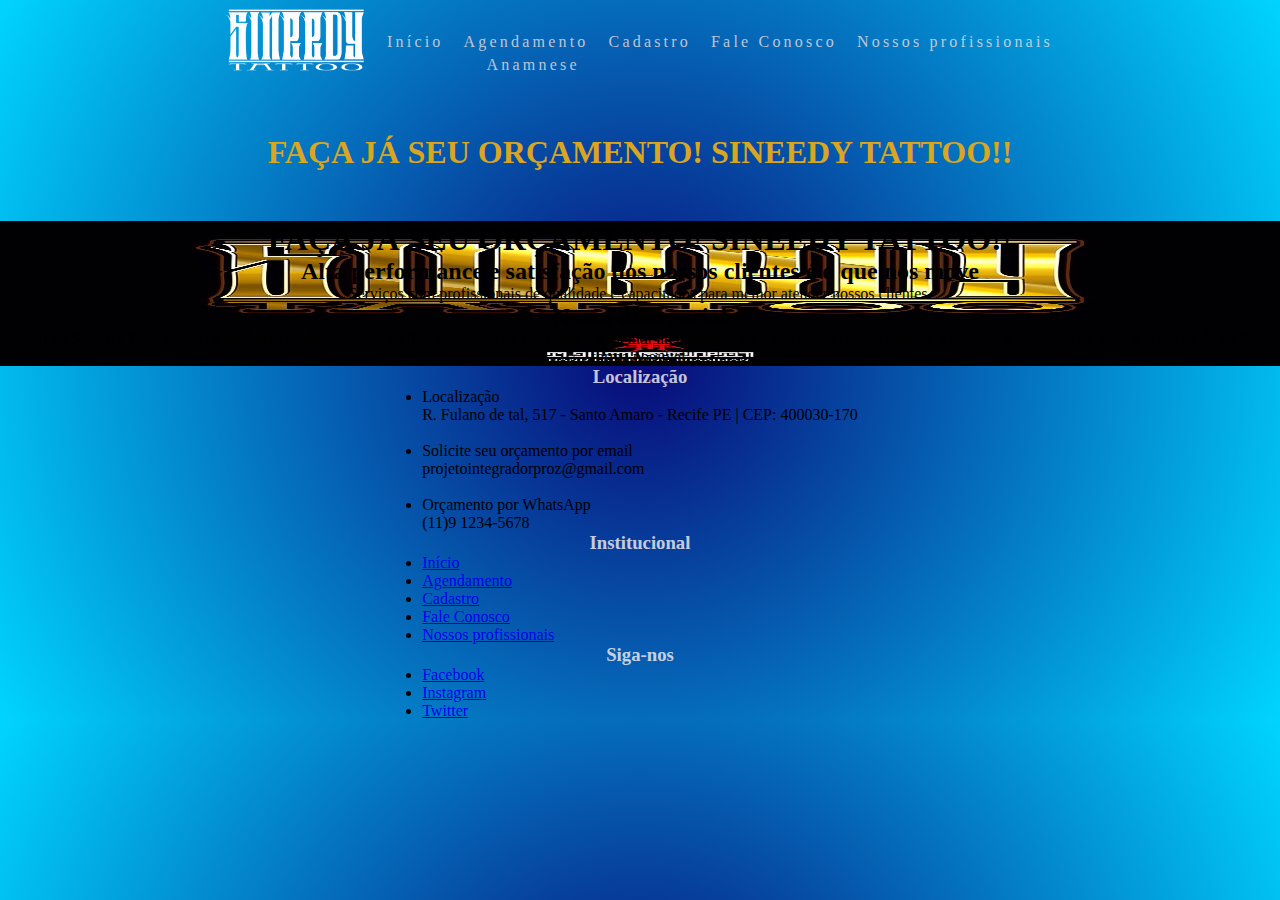
==== index.html @ 7b0a309c "Atualização do css e html" ====
<!DOCTYPE html>
<html lang="pt-br">

<head>
    <meta charset="UTF-8">
    <meta name="viewport" content="width=device-width, initial-scale=1.0">
    <link rel="stylesheet" type="text/css" href="style.css" media="screen" />
    <title>Sineedy Tattoo</title>
</head>

<body class="background">
    <header>
        
        <nav>
            <ul class="ul">
                    <a href="./index.html">
                    <img id="logo" class="logo" src="./img/logo_proz.png" width="160" height="80"/></a>
                   
                    <li class="li"><a href="./index.html">Início</a></li>

             <li class="li"><a href="./agenda.html">Agendamento</a>
                 <ul>
                    <li class="submenu"><a href="./anm.html">Anamnese</a></li>
                 </ul>
             </li>
                <li class="li"><a href="./cadastro.html">Cadastro</a></li>
                <li class="li"><a href="./faleconosco.html">Fale Conosco</a></li>
                <li class="li"><a href="./profissional.html">Nossos profissionais</a></li>
            </ul>
        </nav>
    </header>

    <div class="">
        <h1 class="h1">FAÇA JÁ SEU ORÇAMENTO! SINEEDY TATTOO!!</h1>
    </div>

    <main class="main">

        <div class="div1index">
            <h1 class="orcamentoindex">FAÇA JÁ SEU ORÇAMENTO! SINEEDY TATTOO!!</h1>
        </div>

        <section class="sectionindex">
            <h2 class="performanceindex">Alta performance e satisfação dos nossos clientes é o que nos move</h2>
            <p class="servicosindex">
                Serviços com profissionais de qualidade e capacitados para melhor atender nossos clientes.
            </p>
        </section>

        <div class="div2index">
            <h2 class="diferencialindex">Nosso diferencial</h2>
            <p class="sineedyindex">
                Aqui no Sineedy Tatto temos os melhores profissionais, a melhor qualidade de materiais e o melhor
                atendimento para
                que nosso cliente sinta-se a vontade e aproveite os nossos serviços da melhor forma possível.
            </p>
        </div>

    </main>


    <footer>
        <div>
            <h3>Localização</h3>
            <nav>
                <ul>
                    <li>
                        <span>Localização<br>
                            R. Fulano de tal, 517 - Santo Amaro - Recife PE | CEP: 400030-170</span><br><br>
                    </li>
                    <li>
                        <span>Solicite seu orçamento por email<br>
                            projetointegradorproz@gmail.com</span><br><br>
                    </li>
                    <li>
                        <span>Orçamento por WhatsApp<br>
                            (11)9 1234-5678</span>
                    </li>
                </ul>
            </nav>
        </div>

        <div>
            <h3>Institucional</h3>
            <nav>
                <ul>
                    <li><a href="#">Início</a></li>
                    <li><a href="./agenda.html">Agendamento</a></li>
                    <li><a href="./cadastro.html">Cadastro</a></li>
                    <li><a href="./faleconosco.html">Fale Conosco</a></li>
                    <li><a href="./profissional.html">Nossos profissionais</a></li>
                </ul>
            </nav>
        </div>

        <div>
            <h3>Siga-nos</h3>
            <ul>
                <li><a href="#">Facebook</a></li>
                <li><a href="#">Instagram</a></li>
                <li><a href="#">Twitter</a></li>
            </ul>
        </div>
    </footer>
</body>
---- style.css ----
*{

    padding: 0px;
    margin: 0px;

}

.background {
    background: radial-gradient(circle, rgba(9,9,121,1) 0%, rgba(0,212,255,1) 100%);  


            
            }

.subtitulo{

    font-size: 20px;

}

#bannertattoo{

    background-image: url(../img/img_tattoo/213058366_4079678398781483_4524124780832309356_n.jpg);
    background-position: center;
    background-size: cover;
    
}

#bannerpiercing{

    background-image: url(../img/img_piercing/153620643_3687572674658726_4319372275958919659_n.jpg);
    background-position: center;
    background-size: cover;
}

#bannerevento{

    background-image: url(../img/eventos/82603116_2626723000743704_4620666674784239616_n.jpg);
    background-position: center;
    background-size: cover;
}

header a {
    text-decoration: none;
    letter-spacing: 0.2em;
    color: rgba(226, 220, 220, 0.836);
    font-family: Georgia, 'Times New Roman', Times, serif;
    font-size: 1em;
}

.ul {   
        
        display: flex;
        text-decoration: none;
        align-items: center;
        font-family: Georgia, 'Times New Roman', Times, serif;
        border-radius: 1em;
    }
    
.li {
        display: flex;
        margin-top: auto;
        margin: 10px;
        position: relative;
    }


.li a:hover {
    color: rgb(25, 21, 228);
}


.submenu {
        display: flex;
        margin-top: auto;
        margin: 15px;
        position: absolute;
        left: 0;
        align-items: center;
        padding: 0.5em;
} 

#span1{

    
        background: url(../img/img_tattoo/tattoo.JPG);
        -webkit-background-clip: text;
        background-clip: text;
        color: transparent;
        text-align: center;
        font-size: 50px;
        font-family: 'cinetype';

 
    }


.sec { 


        display: flex;
        text-align: center;
        align-items: center;

        }

.main{

    background-image: url(../img/IMG_4373.JPG);
    background-repeat: no-repeat;
    background-color: aliceblue;
    background-size: 100% 100%;
    
    text-align: center;

    width: 100%;
    height: 100%;
    
    flex-wrap: wrap;
    
    
    

}

body{

    background-color: black;
    display: flex;
    justify-content: center;
    flex-wrap: wrap;

}

.banners   {

    text-align: center;
    align-items: center;
    
    display: flex;
    flex-wrap: wrap;
    justify-content: center;
    
    background-color: green;
    margin: 10px;
    flex: 1 1 100px;
    max-width:  400px;
    max-height: 400px;
    padding: 30px;
    min-height: 360px;
    min-width: none;

    border-radius: 100%;
    border-color: red;
    border-style: groove;
    border-width: 1px;
    
        }

.subtitulo{

    color: rgb(204, 99, 33);
    text-align: center;


}




section{

    flex-wrap: wrap;

}
        
.footer {     
            color: antiquewhite;
            display: flex;
            width: 100%;
            

        }

.lifooter {
            display: flex;
            position: relative;
            padding: 1px;
            margin: 1px;
    }

h3 {
        text-align: center;
        color: rgba(240, 236, 236, 0.836);
        font-family: Georgia, 'Times New Roman', Times, serif;
        font-size: em;   
        text-align: center; 
   }

.spanfooter {
            display: flex;
            position: relative;
            margin-top: auto;
            padding: 1px;
            margin: 1px;
            color: rgba(253, 253, 253, 0.836);
            align-items: center;
            font-family: Georgia, 'Times New Roman', Times, serif;
}

.label{

    color: yellow;

}
#declaracao{


    background: radial-gradient(circle, rgba(9,9,121,50%) 70%, rgba(0,212,255,1) 100%);  
    text-align: center;
    min-width: 360px;
    margin: auto;
    margin-top: 50px;
    font-size: 20px;
    line-height: 30px;
    max-width: 400px;
    color: yellow;
    border-radius: 20px 0px 20px 0px;


}

.anm {

    
    flex-wrap: wrap;
    display: flex;
 
}

.anmcheck {

    background: radial-gradient(circle, rgba(9,9,121,50%) 50%, rgba(0,212,255,1) 100%);  
    text-align: center;
    min-width: 360px;
    margin: auto;
    font-size: 20px;
    line-height: 30px;
    border-radius: 20px 0px 20px 0px;

}

.h1{

    color: goldenrod;
    padding: 50px;

}

.botao {

    color: black;
    
}

.checkboxloguin {

    margin-left: 5px;

}

.nivel{


    
    text-align: center;
    
    
    margin-top: 50px;
    
    font-size: 20px;
    line-height: 30px;
    display: flex;
    flex-wrap: wrap;

}

.btn    {


    display: flex;
    flex-wrap: wrap;

    align-items: center;
    
    margin: auto;
    width: 150px;
    height: 50px;
    font-size: 15px;

    border-width: 5px;
    border-color: black;
    border-style: groove;
    border-radius: 40px;
    background: radial-gradient(circle, rgba(9,9,121,1) 50%, rgba(0,212,255,1) 100%);

}

#mainlogin{

    display: flex;
    flex-direction: row-reverse;

}

#mainrecuperacao{

    background-image: url(/img/IMG_4373.JPG);
    background-repeat: no-repeat;
    background-color: aliceblue;
    background-size: 100% 100%;
    
    text-align: center;
    align-items: center;
    
    display: flex;
    flex-wrap: wrap;
    justify-content: center;
  

}

#formrecuperacao{

    width: 360px;
    

    border-radius: 20px;
    
    margin: 20px;

    background-color: antiquewhite;

}

#formloguin {

    width: 360px;
    height: 600px;

    display: flex;
    flex-direction: column;
           
    margin: 20px;
    border-radius: 20px;

    background: radial-gradient(circle, rgba(9,9,121,50%) 50%, rgba(0,212,255,1) 100%);

    color: yellow;

}

.redirecionamento {

    font-family: none;
    text-decoration: none;
    color: yellow;
    margin: 10px;

}

.pass {

    margin: 0px;
    margin-top: 50px;
    flex-direction: column;
    
    

}

.btn2 {

   margin: 10px; 

}



#botaoentrar {


    font: bold;
    box-shadow: rgb(210, 167, 171) 8px 8px 8px;
    margin: 10px;
    padding: 8px 30px;
    border-radius: 10px;


}

.nivel .btn .cor {

    color: black;

}

.txtbanner {

    background-color: blue;

}

#titulologin{

    padding-top: 50px;

}

.geral {

    margin: 30px;
    

}

.recuperacao {

    background-color: antiquewhite;
    text-align: center;
     
    font-size: 15px;
    line-height: 30px;

}

.etiqueta{
    
    margin: auto;

}

.labelagenda{

    color: yellow;
    font-size: 20px;

}

.divagenda{

    background: radial-gradient(circle, rgba(9,9,121,50%) 50%, rgba(0,212,255,1) 100%);
    min-width: none;
    width: auto;
    padding: auto;

}

.textareadescricao {
    min-width: 25%;
    height: 100px;
    width: 300px;

}
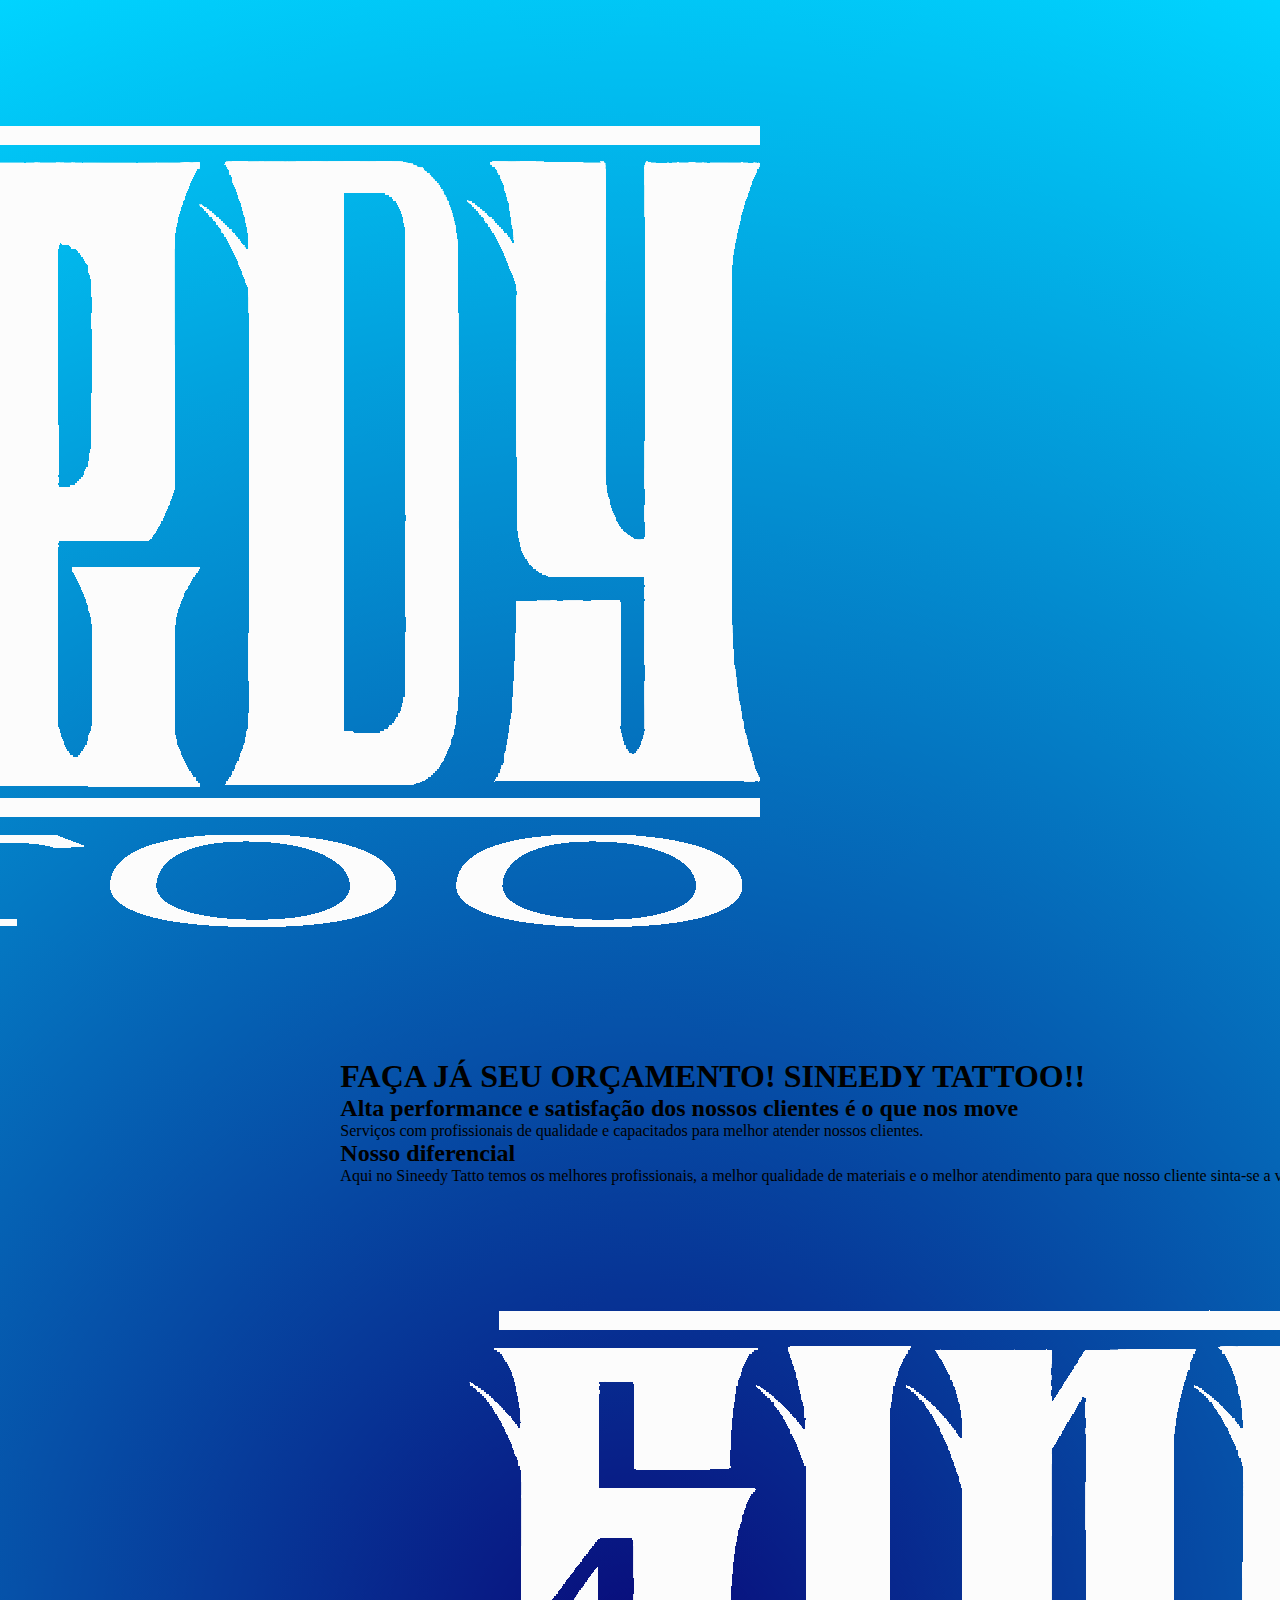
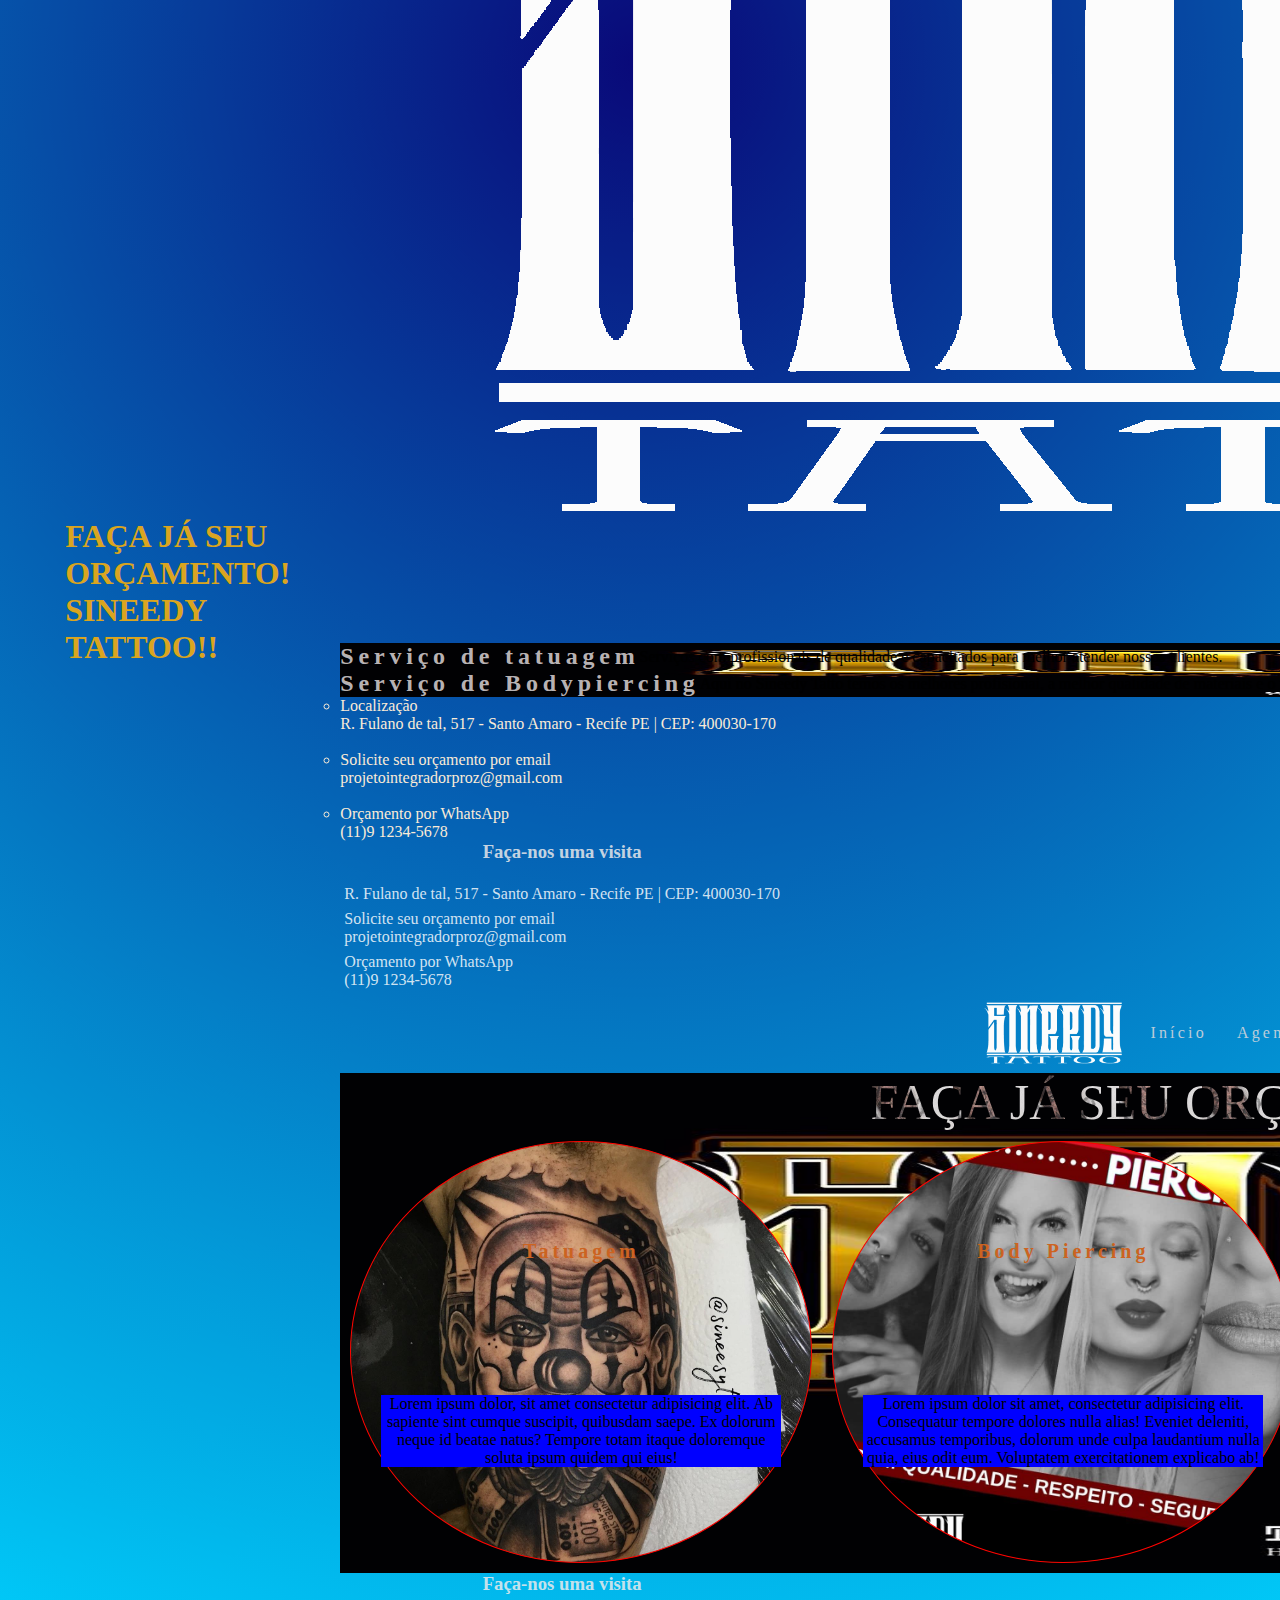
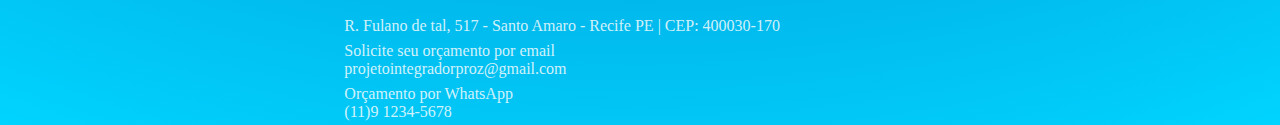
==== commit 103c4d78: "atulaizacao html" ====
--- a/index.html
+++ b/index.html
@@ -5,24 +5,27 @@
     <meta charset="UTF-8">
     <meta name="viewport" content="width=device-width, initial-scale=1.0">
     <link rel="stylesheet" type="text/css" href="style.css" media="screen" />
-    <title>Sineedy Tattoo</title>
+    <title>Document</title>
 </head>
 
+<body>
+    <header class="header">
+        <img class="logo" src="./img/logo_proz.png" />
+        <nav class="nav">
+            <ul class="ul">
+                <li class="liinicio"><a href="./index.html">Início</a></li>
+                <li class="liagendamento"><a href="./agenda.html">Agendamento</a></li>
+                <li class="licadastro"><a href="./cadastro.html">Cadastro</a></li>
+                <li class="lifaleconosco"><a href="./faleconosco.html">Fale Conosco</a></li>
+                <li class="linossosprofissionais"><a href="./profissional.html">Nossos profissionais</a></li>
 <body class="background">
     <header>
         
-        <nav>
+        <nav class="ul">
             <ul class="ul">
-                    <a href="./index.html">
-                    <img id="logo" class="logo" src="./img/logo_proz.png" width="160" height="80"/></a>
-                   
-                    <li class="li"><a href="./index.html">Início</a></li>
-
-             <li class="li"><a href="./agenda.html">Agendamento</a>
-                 <ul>
-                    <li class="submenu"><a href="./anm.html">Anamnese</a></li>
-                 </ul>
-             </li>
+                <img id="logo" class="logo" src="./img/logo_proz.png" width="160" height="80"/>
+                <li class="li"><a href="#">Início</a></li>
+                <li class="li"><a href="./agenda.html">Agendamento</a></li>
                 <li class="li"><a href="./cadastro.html">Cadastro</a></li>
                 <li class="li"><a href="./faleconosco.html">Fale Conosco</a></li>
                 <li class="li"><a href="./profissional.html">Nossos profissionais</a></li>
@@ -34,7 +37,7 @@
         <h1 class="h1">FAÇA JÁ SEU ORÇAMENTO! SINEEDY TATTOO!!</h1>
     </div>
 
-    <main class="main">
+    <main>
 
         <div class="div1index">
             <h1 class="orcamentoindex">FAÇA JÁ SEU ORÇAMENTO! SINEEDY TATTOO!!</h1>
@@ -54,14 +57,32 @@
                 atendimento para
                 que nosso cliente sinta-se a vontade e aproveite os nossos serviços da melhor forma possível.
             </p>
-        </div>
-
+            <img class="logo" src="./img/logo_proz.png" />
+        </div>
+
+
+
+    <main class="main">
+
+        <section class="sec">
+            <h2><a href="./agenda.html"> Serviço de tatuagem</a></h2>
+            <p>
+                Serviços com profissionais de qualidade e capacitados para melhor atender nossos clientes. 
+            </p>
+        </section>
+
+        <section class="sec">
+            <h2><a href="./agenda.html">Serviço de Bodypiercing</a></h2>
+            <p>
+                Aqui no Sineedy Tatto temos os melhores profisionai, a melhor qualidade de materiais e o melhor atendimento para
+                que nosso cliente sinta-se a vontade e aproveite os nossos serviços da melhor forma possível.
+            </p>
+        </section>
     </main>
 
 
-    <footer>
-        <div>
-            <h3>Localização</h3>
+    <footer class="footer">
+        <div class="footer">
             <nav>
                 <ul>
                     <li>
@@ -76,30 +97,156 @@
                         <span>Orçamento por WhatsApp<br>
                             (11)9 1234-5678</span>
                     </li>
-                </ul>
-            </nav>
-        </div>
-
-        <div>
-            <h3>Institucional</h3>
-            <nav>
-                <ul>
-                    <li><a href="#">Início</a></li>
-                    <li><a href="./agenda.html">Agendamento</a></li>
-                    <li><a href="./cadastro.html">Cadastro</a></li>
-                    <li><a href="./faleconosco.html">Fale Conosco</a></li>
-                    <li><a href="./profissional.html">Nossos profissionais</a></li>
-                </ul>
-            </nav>
-        </div>
-
-        <div>
-            <h3>Siga-nos</h3>
-            <ul>
-                <li><a href="#">Facebook</a></li>
-                <li><a href="#">Instagram</a></li>
-                <li><a href="#">Twitter</a></li>
+                    <h3>Faça-nos uma visita</h3><br>
+                    <li class="lifooter">
+                            <span class="spanfooter"> 
+                                R. Fulano de tal, 517 - Santo Amaro - Recife PE | CEP: 400030-170
+                            </span>
+                    </li>
+                    <li class="lifooter">
+                        <span class="spanfooter">Solicite seu orçamento por email<br>
+                        projetointegradorproz@gmail.com</span><br><br>
+                    </li>
+                    <li class="lifooter">
+                        <span class="spanfooter">Orçamento por WhatsApp<br>
+                        (11)9 1234-5678</span>
+                    </li> 
+                </ul>
+            </nav>
+        </div>
+
+        <div>
+            <nav>
+                <ul>
+                    <h3>Menu alternativo</h3> 
+                    <li class="lifooter"><a href="#">Voltar ao topo</a></li>
+                    <li class="lifooter"><a href="./agenda.html">Agendamento</a></li>
+                    <li class="lifooter"><a href="./cadastro.html">Cadastro</a></li>
+                    <li class="lifooter"><a href="./faleconosco.html">Fale Conosco</a></li>
+                    <li class="lifooter"><a href="./profissional.html">Nossos profissionais</a></li>
+                </ul>
+            </nav>
+        </div>
+
+        <div>
+            <h3>Siga-nos em nossas redes</h3>
+                <ul>
+                    <li class="lifooter"><a href="https://www.facebook.com/?locale=pt_BR">Facebook</a></li>
+                    <li class="lifooter"><a href="https://www.instagram.com/">Instagram</a></li>
+                    <li class="lifooter"><a href="https://twitter.com/login?lang=pt">Twitter</a></li>
+                </ul>
+        </div>
+    </footer>
+</body>
+
+</html><!DOCTYPE html>
+<html lang="pt-br">
+
+<head>
+    <meta charset="UTF-8">
+    <meta name="viewport" content="width=device-width, initial-scale=1.0">
+    <link rel="stylesheet" type="text/css" href="style.css" media="screen" />
+    <title>Document</title>
+</head>
+<body class="background">
+    <header>
+        
+        <nav class="ul">
+            <ul class="ul">
+                <img id="logo" class="logo" src="../img/logo_proz.png" width="160" height="80"/>
+                <li class="li"><a href="./index.html">Início</a></li>
+                <li class="li"><a href="./agenda.html">Agendamento</a></li>
+                <li class="li"><a href="./cadastro.html">Cadastro</a></li>
+                <li class="li"><a href="./faleconosco.html">Fale Conosco</a></li>
+                <li class="li"><a href="./profissional.html">Nossos profissionais</a></li>
             </ul>
+        </nav>
+    </header>
+
+
+
+    <main class="main">
+
+        <span id="span1" class="">FAÇA JÁ SEU ORÇAMENTO! SINEEDY TATTOO!!</span>
+        
+
+        <div class="" >
+            <section class="sec">
+
+                <div id="bannertattoo" class="banners">
+                    <h2 ><a class="subtitulo" href="./agenda.html"> Tatuagem</a></h2>
+
+                    <p class="txtbanner">
+                        Lorem ipsum dolor, sit amet consectetur adipisicing elit. Ab sapiente sint cumque suscipit, quibusdam saepe. Ex dolorum neque id beatae natus? Tempore totam itaque doloremque soluta ipsum quidem qui eius! 
+                    </p>
+                </div>
+            
+
+                <div id="bannerpiercing" class="banners">
+                    <h2><a class="subtitulo" href="./agenda.html">Body Piercing</a></h2>
+                    <p class="txtbanner" >Lorem ipsum dolor sit amet, consectetur adipisicing elit. Consequatur tempore dolores nulla alias! Eveniet deleniti, accusamus temporibus, dolorum unde culpa laudantium nulla quia, eius odit eum. Voluptatem exercitationem explicabo ab!</p>
+                </div>
+
+                <div id="bannerevento" class="banners">
+                    <h2><a class="subtitulo" href="./agenda.html">Tattoo Week</a></h2>
+                    <p class="txtbanner">
+                       Lorem ipsum dolor sit amet consectetur adipisicing elit. Omnis asperiores, perspiciatis laudantium deserunt iusto illo. Consequatur explicabo tempora adipisci aliquam ad sed dolorem, nemo ipsum quisquam illo! Quia, eius possimus!''
+                    </p>
+
+                </div>  
+
+            </section>
+            
+        </div>
+  
+    </main>
+
+    
+
+    <footer class="footer">
+        <div class="footer">
+            <nav>
+                <ul>
+                    <h3>Faça-nos uma visita</h3><br>
+                    <li class="lifooter">
+                            <span class="spanfooter"> 
+                                R. Fulano de tal, 517 - Santo Amaro - Recife PE | CEP: 400030-170
+                            </span>
+                    </li>
+                    <li class="lifooter">
+                        <span class="spanfooter">Solicite seu orçamento por email<br>
+                        projetointegradorproz@gmail.com</span><br><br>
+                    </li>
+                    <li class="lifooter">
+                        <span class="spanfooter">Orçamento por WhatsApp<br>
+                        (11)9 1234-5678</span>
+                    </li> 
+                </ul>
+            </nav>
+        </div>
+
+        <div>
+            <nav>
+                <ul>
+                    <h3>Menu alternativo</h3> 
+                    <li class="lifooter"><a href="#">Voltar ao topo</a></li>
+                    <li class="lifooter"><a href="./agenda.html">Agendamento</a></li>
+                    <li class="lifooter"><a href="./cadastro.html">Cadastro</a></li>
+                    <li class="lifooter"><a href="./faleconosco.html">Fale Conosco</a></li>
+                    <li class="lifooter"><a href="./profissional.html">Nossos profissionais</a></li>
+                </ul>
+            </nav>
+        </div>
+
+        <div>
+            <h3>Siga-nos em nossas redes</h3>
+                <ul>
+                    <li class="lifooter"><a href="https://www.facebook.com/?locale=pt_BR">Facebook</a></li>
+                    <li class="lifooter"><a href="https://www.instagram.com/">Instagram</a></li>
+                    <li class="lifooter"><a href="https://twitter.com/login?lang=pt">Twitter</a></li>
+                </ul>
         </div>
     </footer>
-</body>+</body>
+
+</html>--- a/style.css
+++ b/style.css
@@ -42,6 +42,7 @@
 
 header a {
     text-decoration: none;
+    font-weight: 900px;
     letter-spacing: 0.2em;
     color: rgba(226, 220, 220, 0.836);
     font-family: Georgia, 'Times New Roman', Times, serif;
@@ -53,6 +54,7 @@
         display: flex;
         text-decoration: none;
         align-items: center;
+        margin: auto;
         font-family: Georgia, 'Times New Roman', Times, serif;
         border-radius: 1em;
     }
@@ -60,25 +62,9 @@
 .li {
         display: flex;
         margin-top: auto;
-        margin: 10px;
-        position: relative;
+        margin: 15px;
+        align-items: center;
     }
-
-
-.li a:hover {
-    color: rgb(25, 21, 228);
-}
-
-
-.submenu {
-        display: flex;
-        margin-top: auto;
-        margin: 15px;
-        position: absolute;
-        left: 0;
-        align-items: center;
-        padding: 0.5em;
-} 
 
 #span1{
 
@@ -95,7 +81,7 @@
     }
 
 
-.sec { 
+    .sec { 
 
 
         display: flex;
@@ -369,7 +355,7 @@
 
 }
 
-.pass {
+.pass{
 
     margin: 0px;
     margin-top: 50px;
@@ -464,3 +450,13 @@
 }
 
 
+footer a {
+    text-decoration: none;
+    font-weight: 900px;
+    letter-spacing: 0.2em;
+    color: rgba(226, 220, 220, 0.836);
+    font-family: Georgia, 'Times New Roman', Times, serif;
+    font-size: 1em;
+}
+
+
--- a/style.css
+++ b/style.css
@@ -42,6 +42,7 @@
 
 header a {
     text-decoration: none;
+    font-weight: 900px;
     letter-spacing: 0.2em;
     color: rgba(226, 220, 220, 0.836);
     font-family: Georgia, 'Times New Roman', Times, serif;
@@ -53,6 +54,7 @@
         display: flex;
         text-decoration: none;
         align-items: center;
+        margin: auto;
         font-family: Georgia, 'Times New Roman', Times, serif;
         border-radius: 1em;
     }
@@ -60,25 +62,9 @@
 .li {
         display: flex;
         margin-top: auto;
-        margin: 10px;
-        position: relative;
+        margin: 15px;
+        align-items: center;
     }
-
-
-.li a:hover {
-    color: rgb(25, 21, 228);
-}
-
-
-.submenu {
-        display: flex;
-        margin-top: auto;
-        margin: 15px;
-        position: absolute;
-        left: 0;
-        align-items: center;
-        padding: 0.5em;
-} 
 
 #span1{
 
@@ -95,7 +81,7 @@
     }
 
 
-.sec { 
+    .sec { 
 
 
         display: flex;
@@ -369,7 +355,7 @@
 
 }
 
-.pass {
+.pass{
 
     margin: 0px;
     margin-top: 50px;
@@ -464,3 +450,13 @@
 }
 
 
+footer a {
+    text-decoration: none;
+    font-weight: 900px;
+    letter-spacing: 0.2em;
+    color: rgba(226, 220, 220, 0.836);
+    font-family: Georgia, 'Times New Roman', Times, serif;
+    font-size: 1em;
+}
+
+
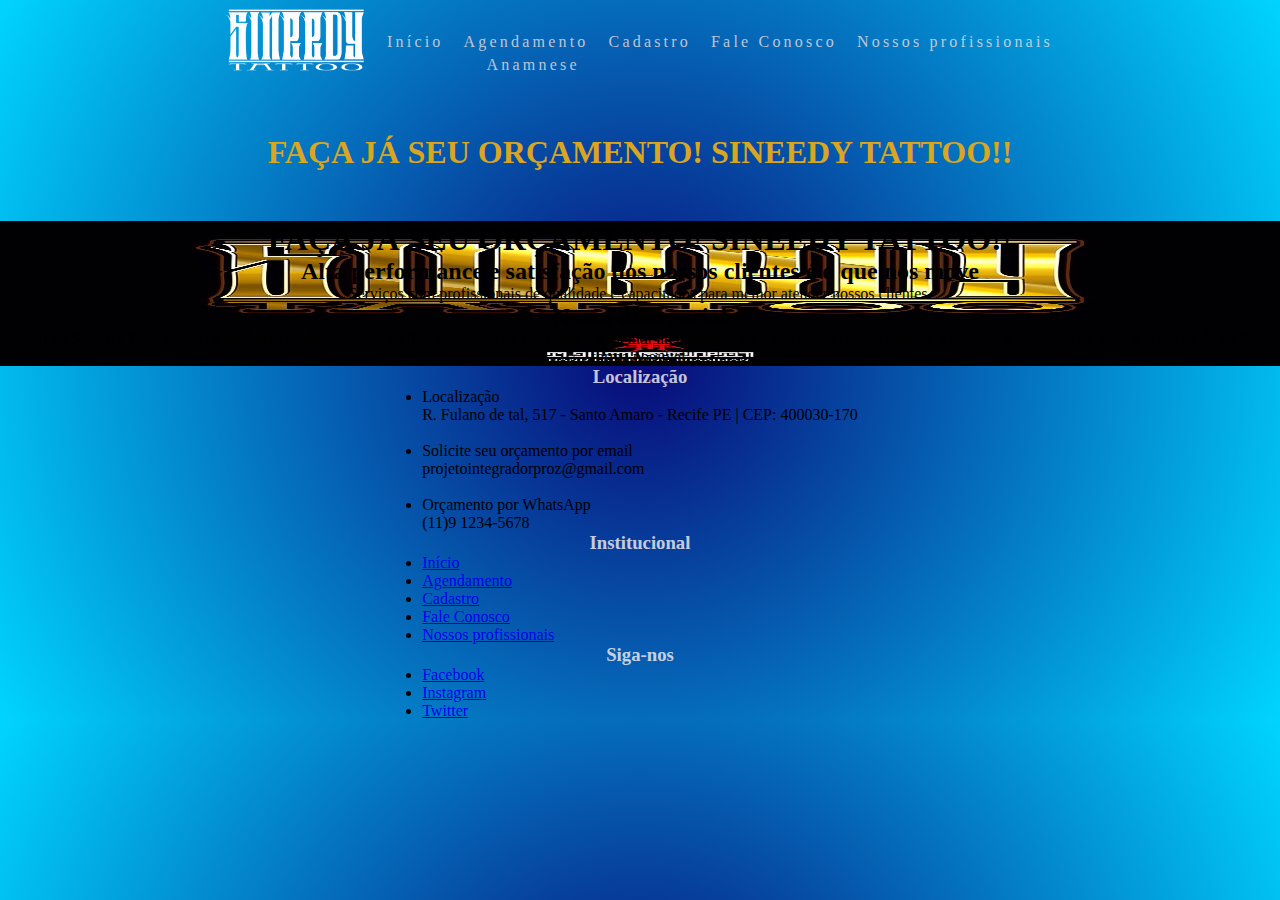
==== commit 28332362: "Merge branch 'main' of https://github.com/EduardoZabeuVeiga/projeto_integrador_t14g2" ====
--- a/index.html
+++ b/index.html
@@ -5,27 +5,23 @@
     <meta charset="UTF-8">
     <meta name="viewport" content="width=device-width, initial-scale=1.0">
     <link rel="stylesheet" type="text/css" href="style.css" media="screen" />
-    <title>Document</title>
+    <title>Sineedy Tattoo</title>
 </head>
 
-<body>
-    <header class="header">
-        <img class="logo" src="./img/logo_proz.png" />
-        <nav class="nav">
-            <ul class="ul">
-                <li class="liinicio"><a href="./index.html">Início</a></li>
-                <li class="liagendamento"><a href="./agenda.html">Agendamento</a></li>
-                <li class="licadastro"><a href="./cadastro.html">Cadastro</a></li>
-                <li class="lifaleconosco"><a href="./faleconosco.html">Fale Conosco</a></li>
-                <li class="linossosprofissionais"><a href="./profissional.html">Nossos profissionais</a></li>
 <body class="background">
     <header>
-        
         <nav class="ul">
             <ul class="ul">
-                <img id="logo" class="logo" src="./img/logo_proz.png" width="160" height="80"/>
-                <li class="li"><a href="#">Início</a></li>
-                <li class="li"><a href="./agenda.html">Agendamento</a></li>
+                    <a href="./index.html">
+                    <img id="logo" class="logo" src="./img/logo_proz.png" width="160" height="80"/></a>
+                   
+                    <li class="li"><a href="./index.html">Início</a></li>
+
+             <li class="li"><a href="./agenda.html">Agendamento</a>
+                 <ul>
+                    <li class="submenu"><a href="./anm.html">Anamnese</a></li>
+                 </ul>
+             </li>
                 <li class="li"><a href="./cadastro.html">Cadastro</a></li>
                 <li class="li"><a href="./faleconosco.html">Fale Conosco</a></li>
                 <li class="li"><a href="./profissional.html">Nossos profissionais</a></li>
@@ -37,7 +33,7 @@
         <h1 class="h1">FAÇA JÁ SEU ORÇAMENTO! SINEEDY TATTOO!!</h1>
     </div>
 
-    <main>
+    <main class="main">
 
         <div class="div1index">
             <h1 class="orcamentoindex">FAÇA JÁ SEU ORÇAMENTO! SINEEDY TATTOO!!</h1>
@@ -57,32 +53,14 @@
                 atendimento para
                 que nosso cliente sinta-se a vontade e aproveite os nossos serviços da melhor forma possível.
             </p>
-            <img class="logo" src="./img/logo_proz.png" />
         </div>
 
-
-
-    <main class="main">
-
-        <section class="sec">
-            <h2><a href="./agenda.html"> Serviço de tatuagem</a></h2>
-            <p>
-                Serviços com profissionais de qualidade e capacitados para melhor atender nossos clientes. 
-            </p>
-        </section>
-
-        <section class="sec">
-            <h2><a href="./agenda.html">Serviço de Bodypiercing</a></h2>
-            <p>
-                Aqui no Sineedy Tatto temos os melhores profisionai, a melhor qualidade de materiais e o melhor atendimento para
-                que nosso cliente sinta-se a vontade e aproveite os nossos serviços da melhor forma possível.
-            </p>
-        </section>
     </main>
 
 
-    <footer class="footer">
-        <div class="footer">
+    <footer>
+        <div>
+            <h3>Localização</h3>
             <nav>
                 <ul>
                     <li>
@@ -97,156 +75,30 @@
                         <span>Orçamento por WhatsApp<br>
                             (11)9 1234-5678</span>
                     </li>
-                    <h3>Faça-nos uma visita</h3><br>
-                    <li class="lifooter">
-                            <span class="spanfooter"> 
-                                R. Fulano de tal, 517 - Santo Amaro - Recife PE | CEP: 400030-170
-                            </span>
-                    </li>
-                    <li class="lifooter">
-                        <span class="spanfooter">Solicite seu orçamento por email<br>
-                        projetointegradorproz@gmail.com</span><br><br>
-                    </li>
-                    <li class="lifooter">
-                        <span class="spanfooter">Orçamento por WhatsApp<br>
-                        (11)9 1234-5678</span>
-                    </li> 
                 </ul>
             </nav>
         </div>
 
         <div>
+            <h3>Institucional</h3>
             <nav>
                 <ul>
-                    <h3>Menu alternativo</h3> 
-                    <li class="lifooter"><a href="#">Voltar ao topo</a></li>
-                    <li class="lifooter"><a href="./agenda.html">Agendamento</a></li>
-                    <li class="lifooter"><a href="./cadastro.html">Cadastro</a></li>
-                    <li class="lifooter"><a href="./faleconosco.html">Fale Conosco</a></li>
-                    <li class="lifooter"><a href="./profissional.html">Nossos profissionais</a></li>
+                    <li><a href="#">Início</a></li>
+                    <li><a href="./agenda.html">Agendamento</a></li>
+                    <li><a href="./cadastro.html">Cadastro</a></li>
+                    <li><a href="./faleconosco.html">Fale Conosco</a></li>
+                    <li><a href="./profissional.html">Nossos profissionais</a></li>
                 </ul>
             </nav>
         </div>
 
         <div>
-            <h3>Siga-nos em nossas redes</h3>
-                <ul>
-                    <li class="lifooter"><a href="https://www.facebook.com/?locale=pt_BR">Facebook</a></li>
-                    <li class="lifooter"><a href="https://www.instagram.com/">Instagram</a></li>
-                    <li class="lifooter"><a href="https://twitter.com/login?lang=pt">Twitter</a></li>
-                </ul>
+            <h3>Siga-nos</h3>
+            <ul>
+                <li><a href="#">Facebook</a></li>
+                <li><a href="#">Instagram</a></li>
+                <li><a href="#">Twitter</a></li>
+            </ul>
         </div>
     </footer>
-</body>
-
-</html><!DOCTYPE html>
-<html lang="pt-br">
-
-<head>
-    <meta charset="UTF-8">
-    <meta name="viewport" content="width=device-width, initial-scale=1.0">
-    <link rel="stylesheet" type="text/css" href="style.css" media="screen" />
-    <title>Document</title>
-</head>
-<body class="background">
-    <header>
-        
-        <nav class="ul">
-            <ul class="ul">
-                <img id="logo" class="logo" src="../img/logo_proz.png" width="160" height="80"/>
-                <li class="li"><a href="./index.html">Início</a></li>
-                <li class="li"><a href="./agenda.html">Agendamento</a></li>
-                <li class="li"><a href="./cadastro.html">Cadastro</a></li>
-                <li class="li"><a href="./faleconosco.html">Fale Conosco</a></li>
-                <li class="li"><a href="./profissional.html">Nossos profissionais</a></li>
-            </ul>
-        </nav>
-    </header>
-
-
-
-    <main class="main">
-
-        <span id="span1" class="">FAÇA JÁ SEU ORÇAMENTO! SINEEDY TATTOO!!</span>
-        
-
-        <div class="" >
-            <section class="sec">
-
-                <div id="bannertattoo" class="banners">
-                    <h2 ><a class="subtitulo" href="./agenda.html"> Tatuagem</a></h2>
-
-                    <p class="txtbanner">
-                        Lorem ipsum dolor, sit amet consectetur adipisicing elit. Ab sapiente sint cumque suscipit, quibusdam saepe. Ex dolorum neque id beatae natus? Tempore totam itaque doloremque soluta ipsum quidem qui eius! 
-                    </p>
-                </div>
-            
-
-                <div id="bannerpiercing" class="banners">
-                    <h2><a class="subtitulo" href="./agenda.html">Body Piercing</a></h2>
-                    <p class="txtbanner" >Lorem ipsum dolor sit amet, consectetur adipisicing elit. Consequatur tempore dolores nulla alias! Eveniet deleniti, accusamus temporibus, dolorum unde culpa laudantium nulla quia, eius odit eum. Voluptatem exercitationem explicabo ab!</p>
-                </div>
-
-                <div id="bannerevento" class="banners">
-                    <h2><a class="subtitulo" href="./agenda.html">Tattoo Week</a></h2>
-                    <p class="txtbanner">
-                       Lorem ipsum dolor sit amet consectetur adipisicing elit. Omnis asperiores, perspiciatis laudantium deserunt iusto illo. Consequatur explicabo tempora adipisci aliquam ad sed dolorem, nemo ipsum quisquam illo! Quia, eius possimus!''
-                    </p>
-
-                </div>  
-
-            </section>
-            
-        </div>
-  
-    </main>
-
-    
-
-    <footer class="footer">
-        <div class="footer">
-            <nav>
-                <ul>
-                    <h3>Faça-nos uma visita</h3><br>
-                    <li class="lifooter">
-                            <span class="spanfooter"> 
-                                R. Fulano de tal, 517 - Santo Amaro - Recife PE | CEP: 400030-170
-                            </span>
-                    </li>
-                    <li class="lifooter">
-                        <span class="spanfooter">Solicite seu orçamento por email<br>
-                        projetointegradorproz@gmail.com</span><br><br>
-                    </li>
-                    <li class="lifooter">
-                        <span class="spanfooter">Orçamento por WhatsApp<br>
-                        (11)9 1234-5678</span>
-                    </li> 
-                </ul>
-            </nav>
-        </div>
-
-        <div>
-            <nav>
-                <ul>
-                    <h3>Menu alternativo</h3> 
-                    <li class="lifooter"><a href="#">Voltar ao topo</a></li>
-                    <li class="lifooter"><a href="./agenda.html">Agendamento</a></li>
-                    <li class="lifooter"><a href="./cadastro.html">Cadastro</a></li>
-                    <li class="lifooter"><a href="./faleconosco.html">Fale Conosco</a></li>
-                    <li class="lifooter"><a href="./profissional.html">Nossos profissionais</a></li>
-                </ul>
-            </nav>
-        </div>
-
-        <div>
-            <h3>Siga-nos em nossas redes</h3>
-                <ul>
-                    <li class="lifooter"><a href="https://www.facebook.com/?locale=pt_BR">Facebook</a></li>
-                    <li class="lifooter"><a href="https://www.instagram.com/">Instagram</a></li>
-                    <li class="lifooter"><a href="https://twitter.com/login?lang=pt">Twitter</a></li>
-                </ul>
-        </div>
-    </footer>
-</body>
-
-</html>+</body>--- a/style.css
+++ b/style.css
@@ -42,7 +42,6 @@
 
 header a {
     text-decoration: none;
-    font-weight: 900px;
     letter-spacing: 0.2em;
     color: rgba(226, 220, 220, 0.836);
     font-family: Georgia, 'Times New Roman', Times, serif;
@@ -54,7 +53,6 @@
         display: flex;
         text-decoration: none;
         align-items: center;
-        margin: auto;
         font-family: Georgia, 'Times New Roman', Times, serif;
         border-radius: 1em;
     }
@@ -62,9 +60,25 @@
 .li {
         display: flex;
         margin-top: auto;
+        margin: 10px;
+        position: relative;
+    }
+
+
+.li a:hover {
+    color: rgb(25, 21, 228);
+}
+
+
+.submenu {
+        display: flex;
+        margin-top: auto;
         margin: 15px;
+        position: absolute;
+        left: 0;
         align-items: center;
-    }
+        padding: 0.5em;
+} 
 
 #span1{
 
@@ -81,7 +95,7 @@
     }
 
 
-    .sec { 
+.sec { 
 
 
         display: flex;
@@ -355,7 +369,7 @@
 
 }
 
-.pass{
+.pass {
 
     margin: 0px;
     margin-top: 50px;
@@ -450,13 +464,3 @@
 }
 
 
-footer a {
-    text-decoration: none;
-    font-weight: 900px;
-    letter-spacing: 0.2em;
-    color: rgba(226, 220, 220, 0.836);
-    font-family: Georgia, 'Times New Roman', Times, serif;
-    font-size: 1em;
-}
-
-
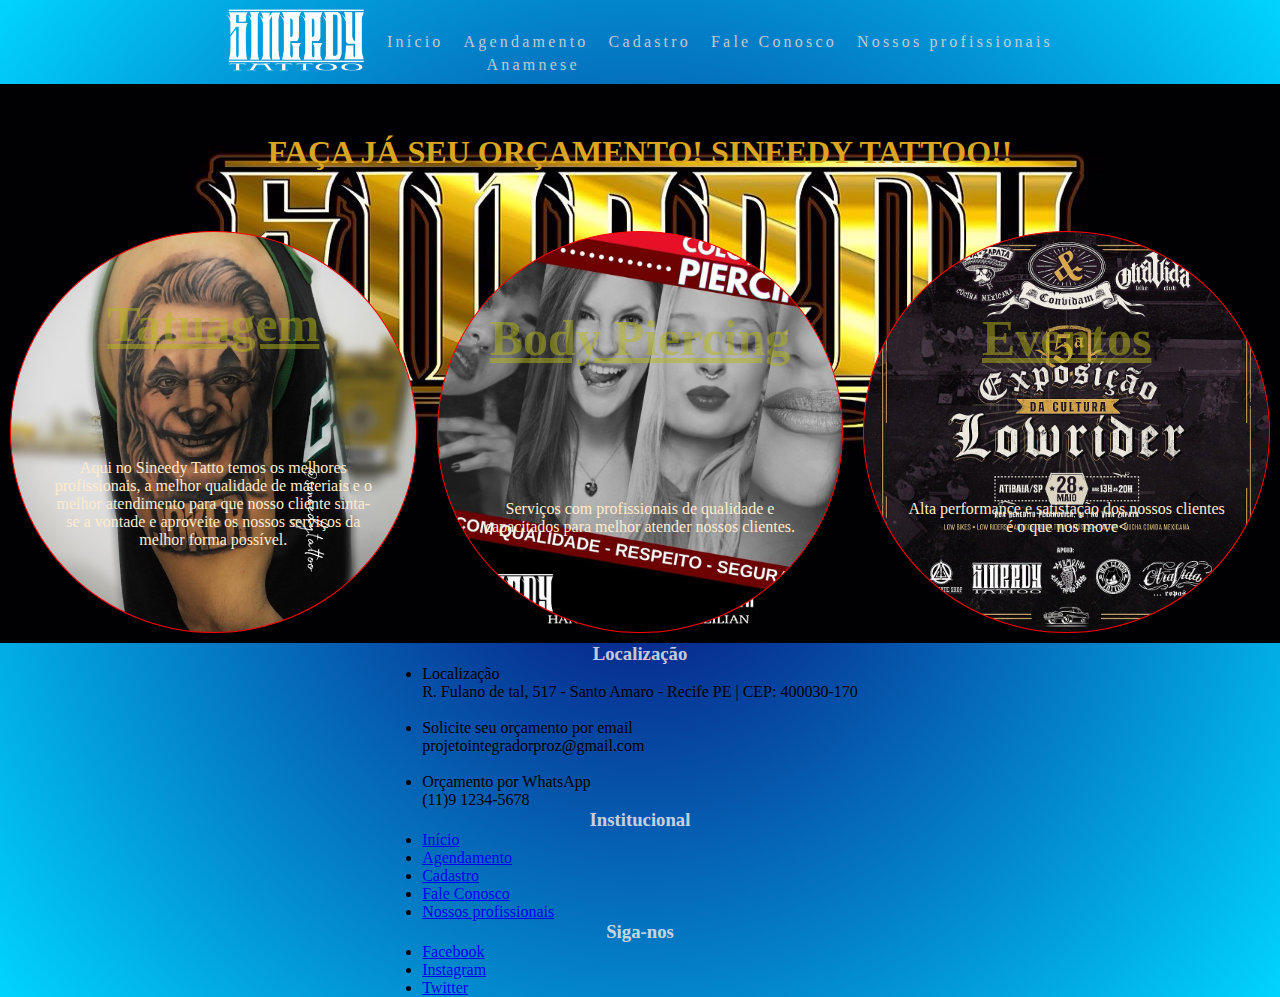
==== commit f8cf5573: "correcao index" ====
--- a/index.html
+++ b/index.html
@@ -29,32 +29,48 @@
         </nav>
     </header>
 
-    <div class="">
-        <h1 class="h1">FAÇA JÁ SEU ORÇAMENTO! SINEEDY TATTOO!!</h1>
-    </div>
+
 
     <main class="main">
 
-        <div class="div1index">
-            <h1 class="orcamentoindex">FAÇA JÁ SEU ORÇAMENTO! SINEEDY TATTOO!!</h1>
+        <div class="">
+            <h1 class="h1" style="" >FAÇA JÁ SEU ORÇAMENTO! SINEEDY TATTOO!!</h1>
         </div>
+        
 
-        <section class="sectionindex">
-            <h2 class="performanceindex">Alta performance e satisfação dos nossos clientes é o que nos move</h2>
-            <p class="servicosindex">
-                Serviços com profissionais de qualidade e capacitados para melhor atender nossos clientes.
-            </p>
-        </section>
+        <div class="" >
+            <section class="sec">
 
-        <div class="div2index">
-            <h2 class="diferencialindex">Nosso diferencial</h2>
-            <p class="sineedyindex">
-                Aqui no Sineedy Tatto temos os melhores profissionais, a melhor qualidade de materiais e o melhor
-                atendimento para
-                que nosso cliente sinta-se a vontade e aproveite os nossos serviços da melhor forma possível.
-            </p>
+                <div id="bannertattoo" class="banners">
+                    <h2 ><a class="subtitulo" href="./agenda.html"> Tatuagem</a></h2>
+
+                    <p class="txtbanner">
+                        Aqui no Sineedy Tatto temos os melhores profissionais, a melhor qualidade de materiais e o melhor
+                        atendimento para
+                        que nosso cliente sinta-se a vontade e aproveite os nossos serviços da melhor forma possível.
+                    </p>
+
+                </div>
+            
+
+                <div id="bannerpiercing" class="banners">
+                    <h2><a class="subtitulo" href="./agenda.html">Body Piercing</a></h2>
+                    <p class="txtbanner" > Serviços com profissionais de qualidade e capacitados para melhor atender nossos clientes.
+                    </p>
+
+                </div>
+
+                <div id="bannerevento" class="banners">
+                    <h2><a class="subtitulo" href="./agenda.html">Eventos</a></h2>
+                    <p class="txtbanner">
+                        Alta performance e satisfação dos nossos clientes é o que nos move<
+                    </p>
+
+                </div>  
+
+            </section>
+            
         </div>
-
     </main>
 
 
--- a/style.css
+++ b/style.css
@@ -11,31 +11,45 @@
 
             
             }
-
-.subtitulo{
-
-    font-size: 20px;
-
+ .subtitulo{
+
+    color: rgb(183, 183, 26, .5);
+    text-align: center;
+    font-size: 50px;
+    font-family: 'cinetype';
+            
 }
 
 #bannertattoo{
 
-    background-image: url(../img/img_tattoo/213058366_4079678398781483_4524124780832309356_n.jpg);
+    background-image: url(/img/img_tattoo/153605606_3682470148502312_1447686791824051946_n.jpg);
     background-position: center;
     background-size: cover;
-    
-}
+        
+}
+
+
+
+.txtbanner {
+
+    margin: 20px;
+    color: blanchedalmond;
+    
+    
+}
+
+
 
 #bannerpiercing{
 
-    background-image: url(../img/img_piercing/153620643_3687572674658726_4319372275958919659_n.jpg);
+    background-image: url(/img/img_piercing/153620643_3687572674658726_4319372275958919659_n.jpg);
     background-position: center;
     background-size: cover;
 }
 
 #bannerevento{
 
-    background-image: url(../img/eventos/82603116_2626723000743704_4620666674784239616_n.jpg);
+    background-image: url(/img/eventos/349335261_1258301304893503_2926799387875409256_n.jpg);
     background-position: center;
     background-size: cover;
 }
@@ -83,7 +97,7 @@
 #span1{
 
     
-        background: url(../img/img_tattoo/tattoo.JPG);
+        background: url(./img/img_tattoo/tattoo.JPG);
         -webkit-background-clip: text;
         background-clip: text;
         color: transparent;
@@ -104,9 +118,11 @@
 
         }
 
+
+
 .main{
 
-    background-image: url(../img/IMG_4373.JPG);
+    background-image: url(./img/IMG_4373.JPG);
     background-repeat: no-repeat;
     background-color: aliceblue;
     background-size: 100% 100%;
@@ -139,14 +155,14 @@
     
     display: flex;
     flex-wrap: wrap;
-    justify-content: center;
+    justify-content: space-around;
     
     background-color: green;
     margin: 10px;
     flex: 1 1 100px;
     max-width:  400px;
     max-height: 400px;
-    padding: 30px;
+    padding: 20px;
     min-height: 360px;
     min-width: none;
 
@@ -157,13 +173,22 @@
     
         }
 
-.subtitulo{
-
-    color: rgb(204, 99, 33);
-    text-align: center;
-
-
-}
+.banners :hover{
+
+    background-color: rgba(182, 182, 17, 0.75);
+    color: black;
+    border-radius: 20px;
+    
+
+}
+
+
+
+
+
+
+
+
 
 
 
@@ -250,6 +275,12 @@
 
 }
 
+.orcamentoindex {
+
+    font-family: 'Gill Sans', 'Gill Sans MT', Calibri, 'Trebuchet MS', sans-serif;
+
+}
+
 .h1{
 
     color: goldenrod;
@@ -405,11 +436,6 @@
 
 }
 
-.txtbanner {
-
-    background-color: blue;
-
-}
 
 #titulologin{
 
@@ -463,4 +489,23 @@
 
 }
 
-
+#divagenda {
+
+    display: flex;
+    justify-content: center;
+    flex-wrap: wrap;
+
+    background-color: aliceblue;
+    background-size: 100% 100%;
+    width: 100%;
+    height: 100%;
+    min-height: 400px;
+    display: flex;
+    flex-wrap: wrap;
+    
+
+
+}
+
+
+
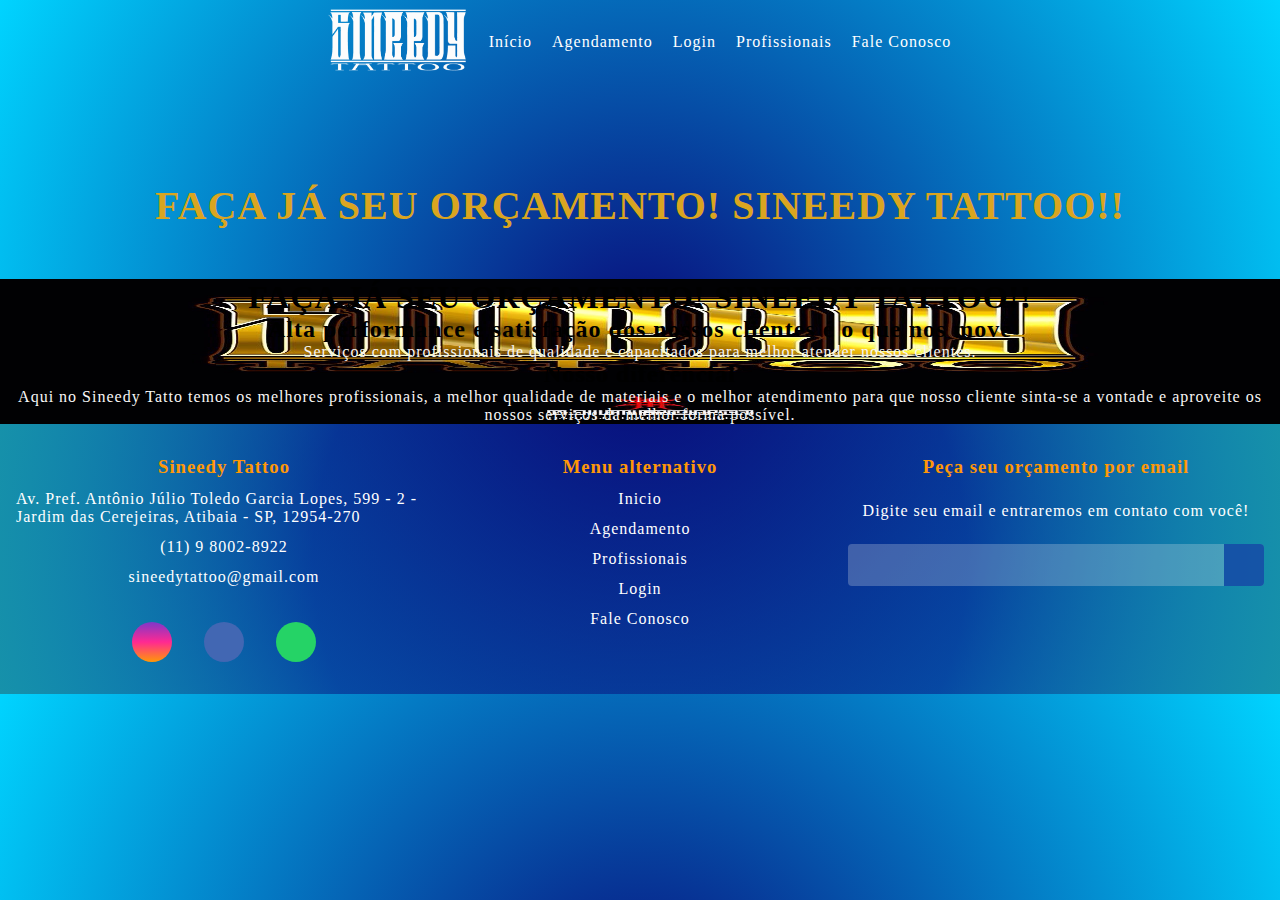
==== commit 63fd468e: "Atualização do index.html" ====
--- a/index.html
+++ b/index.html
@@ -4,117 +4,132 @@
 <head>
     <meta charset="UTF-8">
     <meta name="viewport" content="width=device-width, initial-scale=1.0">
-    <link rel="stylesheet" type="text/css" href="style.css" media="screen" />
+    <link rel="stylesheet" href="https://cdnjs.cloudflare.com/ajax/libs/font-awesome/6.4.2/css/all.min.css" integrity="sha512-z3gLpd7yknf1YoNbCzqRKc4qyor8gaKU1qmn+CShxbuBusANI9QpRohGBreCFkKxLhei6S9CQXFEbbKuqLg0DA==" crossorigin="anonymous" referrerpolicy="no-referrer" />
+    <link rel="stylesheet" type="text/css" href="style.css" media="screen"/>
     <title>Sineedy Tattoo</title>
 </head>
 
 <body class="background">
     <header>
-        <nav class="ul">
-            <ul class="ul">
-                    <a href="./index.html">
-                    <img id="logo" class="logo" src="./img/logo_proz.png" width="160" height="80"/></a>
+        <nav class="dp-menu">
+            <ul>
+                <a href="./index.html">
+                <img id="logo" class="logo" src="./img/logo_proz.png" width="160" height="80"/></a>
                    
-                    <li class="li"><a href="./index.html">Início</a></li>
-
-             <li class="li"><a href="./agenda.html">Agendamento</a>
+              <li><a href="./index.html">Início</a></li>
+              <li><a href="./agenda.html">Agendamento</a>
                  <ul>
-                    <li class="submenu"><a href="./anm.html">Anamnese</a></li>
+                    <li><a href="./anm.html">Anamnese</a></li>
                  </ul>
-             </li>
-                <li class="li"><a href="./cadastro.html">Cadastro</a></li>
-                <li class="li"><a href="./faleconosco.html">Fale Conosco</a></li>
-                <li class="li"><a href="./profissional.html">Nossos profissionais</a></li>
+               </li>
+               <li><a href="./login.html">Login</a>
+                    <ul>
+                       <li><a href="./cadastro.html">Cadastro</a></li>
+                       <li><a href="./recuperacao.html">Nova senha</a></li>
+                    </ul>
+               </li>
+                <li><a href="./profissional.html">Profissionais</a></li>
+                <li><a href="./faleconosco.html">Fale Conosco</a></li>
             </ul>
         </nav>
     </header>
 
-
+    <div class="subtitulo">
+        <h1 class="h1">FAÇA JÁ SEU ORÇAMENTO! SINEEDY TATTOO!!</h1>
+    </div>
 
     <main class="main">
 
-        <div class="">
-            <h1 class="h1" style="" >FAÇA JÁ SEU ORÇAMENTO! SINEEDY TATTOO!!</h1>
+        <div class="div1index">
+            <h1 class="orcamentoindex">FAÇA JÁ SEU ORÇAMENTO! SINEEDY TATTOO!!</h1>
         </div>
-        
 
-        <div class="" >
-            <section class="sec">
+        <section class="sectionindex">
+            <h2 class="performanceindex">Alta performance e satisfação dos nossos clientes é o que nos move</h2>
+            <p class="servicosindex">
+                Serviços com profissionais de qualidade e capacitados para melhor atender nossos clientes.
+            </p>
+        </section>
 
-                <div id="bannertattoo" class="banners">
-                    <h2 ><a class="subtitulo" href="./agenda.html"> Tatuagem</a></h2>
+        <div class="div2index">
+            <h2 class="diferencialindex">Nosso diferencial</h2>
+            <p class="sineedyindex">
+                Aqui no Sineedy Tatto temos os melhores profissionais, a melhor qualidade de materiais e o melhor
+                atendimento para
+                que nosso cliente sinta-se a vontade e aproveite os nossos serviços da melhor forma possível.
+            </p>
+        </div>
 
-                    <p class="txtbanner">
-                        Aqui no Sineedy Tatto temos os melhores profissionais, a melhor qualidade de materiais e o melhor
-                        atendimento para
-                        que nosso cliente sinta-se a vontade e aproveite os nossos serviços da melhor forma possível.
-                    </p>
-
-                </div>
-            
-
-                <div id="bannerpiercing" class="banners">
-                    <h2><a class="subtitulo" href="./agenda.html">Body Piercing</a></h2>
-                    <p class="txtbanner" > Serviços com profissionais de qualidade e capacitados para melhor atender nossos clientes.
-                    </p>
-
-                </div>
-
-                <div id="bannerevento" class="banners">
-                    <h2><a class="subtitulo" href="./agenda.html">Eventos</a></h2>
-                    <p class="txtbanner">
-                        Alta performance e satisfação dos nossos clientes é o que nos move<
-                    </p>
-
-                </div>  
-
-            </section>
-            
-        </div>
     </main>
 
 
     <footer>
-        <div>
-            <h3>Localização</h3>
-            <nav>
-                <ul>
+        <div id="footer_content">
+                <ul class="footer-list">
                     <li>
-                        <span>Localização<br>
-                            R. Fulano de tal, 517 - Santo Amaro - Recife PE | CEP: 400030-170</span><br><br>
+                        <h3>Sineedy Tattoo</h3>
                     </li>
                     <li>
-                        <span>Solicite seu orçamento por email<br>
-                            projetointegradorproz@gmail.com</span><br><br>
+                      <a href="https://shorturl.at/bFHL9" class="footer-link">Av. Pref. Antônio Júlio Toledo Garcia Lopes, 599 - 2 - Jardim das Cerejeiras, Atibaia - SP, 12954-270</a>
                     </li>
                     <li>
-                        <span>Orçamento por WhatsApp<br>
-                            (11)9 1234-5678</span>
+                        <a href="#" class="footer-link">(11) 9 8002-8922</a>
                     </li>
+                    <li>
+                      <a href="#" class="footer-link">sineedytattoo@gmail.com</a>
+                    </li>
+                    <div id="footer_contato">
+                        <div id="footer_midia_social">
+                            <a href="#" class="footer-link" id="instagram">
+                                <i class="fa-brands fa-instagram"></i>
+                            </a>
+        
+                            <a href="#" class="footer-link" id="facebook">
+                                <i class="fa-brands fa-facebook-f"></i>
+                            </a>
+        
+                            <a href="#" class="footer-link" id="whatsapp">
+                                <i class="fa-brands fa-whatsapp"></i>
+                            </a>
+                        </div>
+                    </div>
                 </ul>
-            </nav>
+
+                <ul class="footer-list">
+                    <li>
+                        <h3>Menu alternativo</h3>
+                    </li>
+                    <li>
+                      <a href="./index.html" class="footer-link">Inicio</a>
+                    </li>
+                    <li>
+                        <a href="./agenda.html" class="footer-link">Agendamento</a>
+                    </li>
+                    <li>
+                      <a href="./profissional.html" class="footer-link">Profissionais</a>
+                    </li>
+                    <li>
+                        <a href="./login.html" class="footer-link">Login</a>
+                    </li>
+                    <li>
+                        <a href="./faleconosco.html" class="footer-link">Fale Conosco</a>
+                      </li>
+                    
+                </ul>
+            <div id="footer_subscribe">
+                <h3>Peça seu orçamento por email</h3>
+
+                <p>
+                    Digite seu email e entraremos em contato com você!
+                </p>
+                <div id="input_group">
+                        <input type="email" id="email">
+                    <button>
+                        <i class="fa-regular fa-envelope"></i>
+                    </button>
+                </div>
+            </div>
         </div>
 
-        <div>
-            <h3>Institucional</h3>
-            <nav>
-                <ul>
-                    <li><a href="#">Início</a></li>
-                    <li><a href="./agenda.html">Agendamento</a></li>
-                    <li><a href="./cadastro.html">Cadastro</a></li>
-                    <li><a href="./faleconosco.html">Fale Conosco</a></li>
-                    <li><a href="./profissional.html">Nossos profissionais</a></li>
-                </ul>
-            </nav>
-        </div>
-
-        <div>
-            <h3>Siga-nos</h3>
-            <ul>
-                <li><a href="#">Facebook</a></li>
-                <li><a href="#">Instagram</a></li>
-                <li><a href="#">Twitter</a></li>
-            </ul>
-        </div>
     </footer>
 </body>--- a/style.css
+++ b/style.css
@@ -1,98 +1,101 @@
 *{
 
-    padding: 0px;
-    margin: 0px;
+    padding: 0;
+    margin: 0;
+    box-sizing: border-box;
+    letter-spacing: 1px;
 
 }
 
 .background {
-    background: radial-gradient(circle, rgba(9,9,121,1) 0%, rgba(0,212,255,1) 100%);  
+    background: radial-gradient(circle, rgba(9,9,121,1) 0%, rgba(0,212,255,1) 100%);
 
 
             
             }
- .subtitulo{
-
-    color: rgb(183, 183, 26, .5);
-    text-align: center;
-    font-size: 50px;
-    font-family: 'cinetype';
-            
+
+.subtitulo{
+
+    font-size: 20px;
+
 }
 
 #bannertattoo{
 
-    background-image: url(/img/img_tattoo/153605606_3682470148502312_1447686791824051946_n.jpg);
+    background-image: url(./img/img_tattoo/213058366_4079678398781483_4524124780832309356_n.jpg);
     background-position: center;
     background-size: cover;
-        
-}
-
-
-
-.txtbanner {
-
-    margin: 20px;
-    color: blanchedalmond;
-    
-    
-}
-
-
+    
+}
 
 #bannerpiercing{
 
-    background-image: url(/img/img_piercing/153620643_3687572674658726_4319372275958919659_n.jpg);
+    background-image: url(./img/img_piercing/153620643_3687572674658726_4319372275958919659_n.jpg);
     background-position: center;
     background-size: cover;
 }
 
 #bannerevento{
 
-    background-image: url(/img/eventos/349335261_1258301304893503_2926799387875409256_n.jpg);
+    background-image: url(./img/eventos/82603116_2626723000743704_4620666674784239616_n.jpg);
     background-position: center;
     background-size: cover;
 }
-
-header a {
+   
+
+.dp-menu ul{
+    list-style-type: none;
+    font-family: Georgia, 'Times New Roman', Times, serif;
+    padding: 0;
+    letter-spacing: 0.2em;
+    font-size: 1em;
+    border-radius: 1em;
+    display: flex;
+    align-items: center;
+    margin-bottom: 3em;
+}
+
+.dp-menu ul li {
+    display: inline-block;
+    position: relative;
+}
+
+.dp-menu ul li a{
     text-decoration: none;
-    letter-spacing: 0.2em;
-    color: rgba(226, 220, 220, 0.836);
-    font-family: Georgia, 'Times New Roman', Times, serif;
-    font-size: 1em;
-}
-
-.ul {   
-        
-        display: flex;
-        text-decoration: none;
-        align-items: center;
-        font-family: Georgia, 'Times New Roman', Times, serif;
-        border-radius: 1em;
-    }
-    
-.li {
-        display: flex;
-        margin-top: auto;
-        margin: 10px;
-        position: relative;
-    }
-
-
-.li a:hover {
-    color: rgb(25, 21, 228);
-}
-
-
-.submenu {
-        display: flex;
-        margin-top: auto;
-        margin: 15px;
-        position: absolute;
-        left: 0;
-        align-items: center;
-        padding: 0.5em;
-} 
+    padding: 10px;
+    color: rgb(255, 255, 255);
+    display: inline-block;
+    transition: all 0.4s;
+}
+
+.dp-menu ul li a:hover {
+    color: #ff9807;
+    border-radius: 1em;
+    transition: all 0.4s;
+}
+
+/*Sub-menu*/
+.dp-menu ul ul{
+    display: none;
+    position: absolute;
+}
+
+.dp-menu ul li:hover ul{
+    display: block;
+    left: auto;
+    transition: all 0.4ms;
+}
+
+.dp-menu ul ul {
+    width: 150px;
+    padding: 1px;
+}
+
+.dp-menu ul ul li{
+    display: inline;
+}
+
+
 
 #span1{
 
@@ -110,15 +113,11 @@
 
 
 .sec { 
-
-
         display: flex;
         text-align: center;
         align-items: center;
 
         }
-
-
 
 .main{
 
@@ -155,14 +154,14 @@
     
     display: flex;
     flex-wrap: wrap;
-    justify-content: space-around;
+    justify-content: center;
     
     background-color: green;
     margin: 10px;
     flex: 1 1 100px;
     max-width:  400px;
     max-height: 400px;
-    padding: 20px;
+    padding: 30px;
     min-height: 360px;
     min-width: none;
 
@@ -173,24 +172,13 @@
     
         }
 
-.banners :hover{
-
-    background-color: rgba(182, 182, 17, 0.75);
-    color: black;
-    border-radius: 20px;
-    
-
-}
-
-
-
-
-
-
-
-
-
-
+.subtitulo{
+
+    color: rgb(204, 99, 33);
+    text-align: center;
+
+
+}
 
 
 section{
@@ -198,40 +186,8 @@
     flex-wrap: wrap;
 
 }
-        
-.footer {     
-            color: antiquewhite;
-            display: flex;
-            width: 100%;
-            
-
-        }
-
-.lifooter {
-            display: flex;
-            position: relative;
-            padding: 1px;
-            margin: 1px;
-    }
-
-h3 {
-        text-align: center;
-        color: rgba(240, 236, 236, 0.836);
-        font-family: Georgia, 'Times New Roman', Times, serif;
-        font-size: em;   
-        text-align: center; 
-   }
-
-.spanfooter {
-            display: flex;
-            position: relative;
-            margin-top: auto;
-            padding: 1px;
-            margin: 1px;
-            color: rgba(253, 253, 253, 0.836);
-            align-items: center;
-            font-family: Georgia, 'Times New Roman', Times, serif;
-}
+
+
 
 .label{
 
@@ -275,12 +231,6 @@
 
 }
 
-.orcamentoindex {
-
-    font-family: 'Gill Sans', 'Gill Sans MT', Calibri, 'Trebuchet MS', sans-serif;
-
-}
-
 .h1{
 
     color: goldenrod;
@@ -436,6 +386,11 @@
 
 }
 
+.txtbanner {
+
+    background-color: blue;
+
+}
 
 #titulologin{
 
@@ -489,23 +444,156 @@
 
 }
 
-#divagenda {
-
-    display: flex;
+footer {
+    width: 100%;
+    font-family: Georgia, 'Times New Roman', Times, serif;
+}
+
+.footer-link {
+    text-decoration: none;
+}
+
+#footer_content {
+    background: radial-gradient(circle, rgba(9,9,121,50%) 50%, rgb(22, 145, 170) 100%);
+    display: grid;
+    grid-template-columns: repeat(3, 1fr);
+    padding: 2rem 1rem;
+}
+
+#footer_contato h1 {
+    margin-bottom: 0.75rem;
+}
+
+#footer_midia_social {
+    display: flex;
+    gap: 2rem;
+    margin-top: 1.5rem;
+}
+
+#footer_midia_social .footer-link {
+    display: flex;
+    align-items: center;
     justify-content: center;
-    flex-wrap: wrap;
-
-    background-color: aliceblue;
-    background-size: 100% 100%;
+    height: 2.5rem;
+    width: 2.5rem;
+    color: blanchedalmond;
+    border-radius: 50%;
+    transition: all 0.4s;
+}
+
+#footer_midia_social .footer-link i {
+    font-size: 1.25rem;
+}
+
+#footer_midia_social .footer-link:hover {
+    opacity: 0.8;
+}
+
+#instagram {
+    background: linear-gradient(#7f37c9, #ff2992, #ff9807);
+}
+
+#facebook { 
+    background-color: #4267b3;
+}
+
+#whatsapp {
+    background-color: #25d366;
+}
+
+.footer-list {
+    display: flex;
+    flex-direction: column;
+    gap: 0.75rem;
+    list-style: none;
+    align-items: center;
+}
+
+.footer-list .footer-link {
+    color: rgb(255, 255, 255);
+    transition: all 0.4s;
+}
+
+.footer-list .footer-link:hover {
+    color: #ff9807;
+}
+
+#footer_subscribe {
+    display: flex;
+    flex-direction: column;
+    gap: 1.5rem;
+    text-align: center;
+}
+
+#footer_subscribe p {
+    color: rgb(255, 255, 255);
+}
+
+#input_group {
+    display: flex;
+    align-items: center;
+    background-color: #e3e6eb42;
+    border-radius: 4px;
+}
+
+#input_group input {
+    all: unset;
+    padding: 0.75rem;
     width: 100%;
+}
+
+#input_group button {
+    background-color: #0438a0be;
+    border: none;
+    color: #ff9807;
+    padding: 0px 1.25rem;
+    font-size: 1.25rem;
     height: 100%;
-    min-height: 400px;
-    display: flex;
-    flex-wrap: wrap;
-    
-
-
-}
-
-
-
+    border-radius: 0px 4px 4px 0px;
+    cursor: pointer;
+    transition: all 0.4s;
+}
+
+#input_group button:hover {
+    opacity: 0.8;
+}
+
+h3 {
+    color: #ff9807;
+}
+
+#footer-h1  {
+    color: #ff9807;
+}
+
+p {
+    color: #f8f7f6;
+}
+
+@media screen and (max-width: 768px) {
+    #footer_content {
+        grid-template-columns: repeat(2, 1fr);
+        gap: 2rem;
+    }
+}
+
+@media screen and (max-width: 426px) {
+    #footer_content {
+        grid-template-columns: repeat(1, 1fr);
+        padding: 3rem 2rem;
+    }
+}
+
+@media screen and (max-width: 768px) {
+    .dp-menu ul {
+        grid-template-columns: repeat(2, 1fr);
+        gap: 2rem;
+    }
+}
+
+@media screen and (max-width: 426px) {
+    .dp-menu ul {
+        grid-template-columns: repeat(1, 1fr);
+        padding: 3rem 2rem;
+    }
+}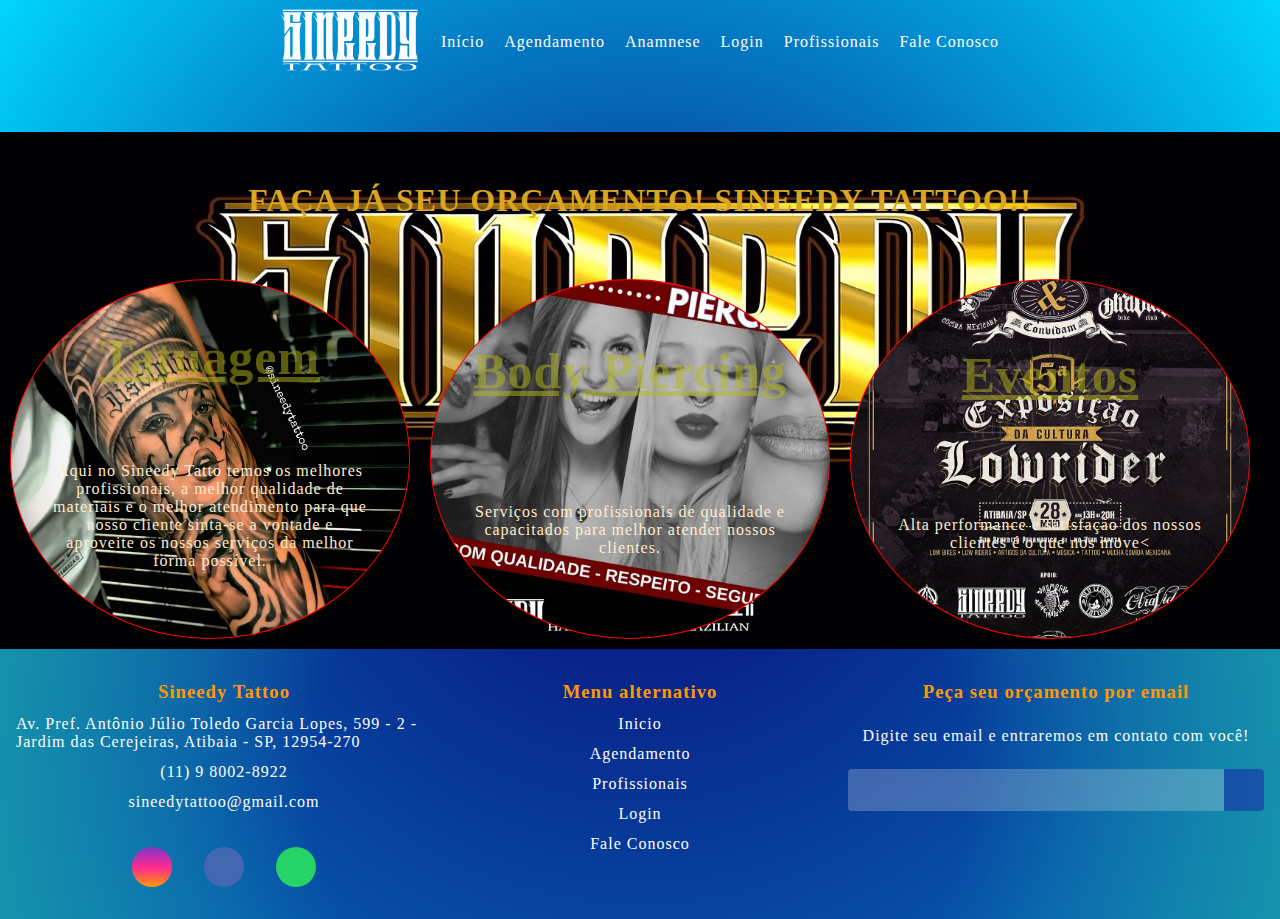
==== commit 11d028fa: "Atualizações do index.html e css" ====
--- a/index.html
+++ b/index.html
@@ -17,49 +17,66 @@
                 <img id="logo" class="logo" src="./img/logo_proz.png" width="160" height="80"/></a>
                    
               <li><a href="./index.html">Início</a></li>
+            </ul>
+            <ul>
               <li><a href="./agenda.html">Agendamento</a>
-                 <ul>
+            </ul>
+            <ul>
                     <li><a href="./anm.html">Anamnese</a></li>
-                 </ul>
-               </li>
                <li><a href="./login.html">Login</a>
                     <ul>
                        <li><a href="./cadastro.html">Cadastro</a></li>
                        <li><a href="./recuperacao.html">Nova senha</a></li>
                     </ul>
-               </li>
+                </li>
+            </ul>
+            <ul>
                 <li><a href="./profissional.html">Profissionais</a></li>
                 <li><a href="./faleconosco.html">Fale Conosco</a></li>
             </ul>
         </nav>
     </header>
+	
+	<main class="main">
 
-    <div class="subtitulo">
-        <h1 class="h1">FAÇA JÁ SEU ORÇAMENTO! SINEEDY TATTOO!!</h1>
-    </div>
+        <div class="">
+            <h1 class="h1" style="" >FAÇA JÁ SEU ORÇAMENTO! SINEEDY TATTOO!!</h1>
+        </div>
+        
 
-    <main class="main">
+        <div class="" >
+            <section class="sec">
 
-        <div class="div1index">
-            <h1 class="orcamentoindex">FAÇA JÁ SEU ORÇAMENTO! SINEEDY TATTOO!!</h1>
+                <div id="bannertattoo" class="banners">
+                    <h2 ><a class="subtitulo" href="./agenda.html"> Tatuagem</a></h2>
+
+                    <p class="txtbanner">
+                        Aqui no Sineedy Tatto temos os melhores profissionais, a melhor qualidade de materiais e o melhor
+                        atendimento para
+                        que nosso cliente sinta-se a vontade e aproveite os nossos serviços da melhor forma possível.
+                    </p>
+
+                </div>
+            
+
+                <div id="bannerpiercing" class="banners">
+                    <h2><a class="subtitulo" href="./agenda.html">Body Piercing</a></h2>
+                    <p class="txtbanner" > Serviços com profissionais de qualidade e capacitados para melhor atender nossos clientes.
+                    </p>
+
+                </div>
+
+                <div id="bannerevento" class="banners">
+                    <h2><a class="subtitulo" href="./agenda.html">Eventos</a></h2>
+                    <p class="txtbanner">
+                        Alta performance e satisfação dos nossos clientes é o que nos move<
+                    </p>
+
+                </div>  
+
+            </section>
+            
         </div>
-
-        <section class="sectionindex">
-            <h2 class="performanceindex">Alta performance e satisfação dos nossos clientes é o que nos move</h2>
-            <p class="servicosindex">
-                Serviços com profissionais de qualidade e capacitados para melhor atender nossos clientes.
-            </p>
-        </section>
-
-        <div class="div2index">
-            <h2 class="diferencialindex">Nosso diferencial</h2>
-            <p class="sineedyindex">
-                Aqui no Sineedy Tatto temos os melhores profissionais, a melhor qualidade de materiais e o melhor
-                atendimento para
-                que nosso cliente sinta-se a vontade e aproveite os nossos serviços da melhor forma possível.
-            </p>
-        </div>
-
     </main>
 
 
--- a/style.css
+++ b/style.css
@@ -13,35 +13,55 @@
 
             
             }
-
-.subtitulo{
-
-    font-size: 20px;
-
+ .subtitulo{
+
+    color: rgb(183, 183, 26, .5);
+    text-align: center;
+    font-size: 50px;
+    font-family: 'cinetype';
+            
 }
 
 #bannertattoo{
 
-    background-image: url(./img/img_tattoo/213058366_4079678398781483_4524124780832309356_n.jpg);
+    background-image: url(/img/img_tattoo/251472963_4420725831343403_1688607945780440464_n.jpg);
     background-position: center;
     background-size: cover;
-    
-}
+        
+}
+
+
+
+.txtbanner {
+
+    margin: 20px;
+    color: blanchedalmond;
+    
+    
+}
+
+
 
 #bannerpiercing{
 
-    background-image: url(./img/img_piercing/153620643_3687572674658726_4319372275958919659_n.jpg);
+    background-image: url(/img/img_piercing/153620643_3687572674658726_4319372275958919659_n.jpg);
     background-position: center;
     background-size: cover;
 }
 
 #bannerevento{
 
-    background-image: url(./img/eventos/82603116_2626723000743704_4620666674784239616_n.jpg);
+    background-image: url(/img/eventos/349335261_1258301304893503_2926799387875409256_n.jpg);
     background-position: center;
     background-size: cover;
 }
    
+
+.dp-menu {
+    display: flex;
+    width: max-content;
+    flex-wrap: wrap;
+}
 
 .dp-menu ul{
     list-style-type: none;
@@ -72,6 +92,7 @@
     color: #ff9807;
     border-radius: 1em;
     transition: all 0.4s;
+    background-color: #072cffec;
 }
 
 /*Sub-menu*/
@@ -83,7 +104,7 @@
 .dp-menu ul li:hover ul{
     display: block;
     left: auto;
-    transition: all 0.4ms;
+    transition: all 0.4s;
 }
 
 .dp-menu ul ul {
@@ -119,6 +140,8 @@
 
         }
 
+
+
 .main{
 
     background-image: url(./img/IMG_4373.JPG);
@@ -154,14 +177,14 @@
     
     display: flex;
     flex-wrap: wrap;
-    justify-content: center;
+    justify-content: space-around;
     
     background-color: green;
     margin: 10px;
     flex: 1 1 100px;
     max-width:  400px;
     max-height: 400px;
-    padding: 30px;
+    padding: 20px;
     min-height: 360px;
     min-width: none;
 
@@ -172,13 +195,24 @@
     
         }
 
-.subtitulo{
-
-    color: rgb(204, 99, 33);
-    text-align: center;
-
-
-}
+.banners :hover{
+
+    background-color: rgba(182, 182, 17, 0.75);
+    color: black;
+    border-radius: 20px;
+    
+
+}
+
+
+
+
+
+
+
+
+
+
 
 
 section{
@@ -231,6 +265,12 @@
 
 }
 
+.orcamentoindex {
+
+    font-family: 'Gill Sans', 'Gill Sans MT', Calibri, 'Trebuchet MS', sans-serif;
+
+}
+
 .h1{
 
     color: goldenrod;
@@ -386,11 +426,6 @@
 
 }
 
-.txtbanner {
-
-    background-color: blue;
-
-}
 
 #titulologin{
 
@@ -443,6 +478,25 @@
     width: 300px;
 
 }
+
+#divagenda {
+
+    display: flex;
+    justify-content: center;
+    flex-wrap: wrap;
+
+    background-color: aliceblue;
+    background-size: 100% 100%;
+    width: 100%;
+    height: 100%;
+    min-height: 400px;
+    display: flex;
+    flex-wrap: wrap;
+    
+
+
+}
+
 
 footer {
     width: 100%;
@@ -596,4 +650,6 @@
         grid-template-columns: repeat(1, 1fr);
         padding: 3rem 2rem;
     }
-}+}
+
+
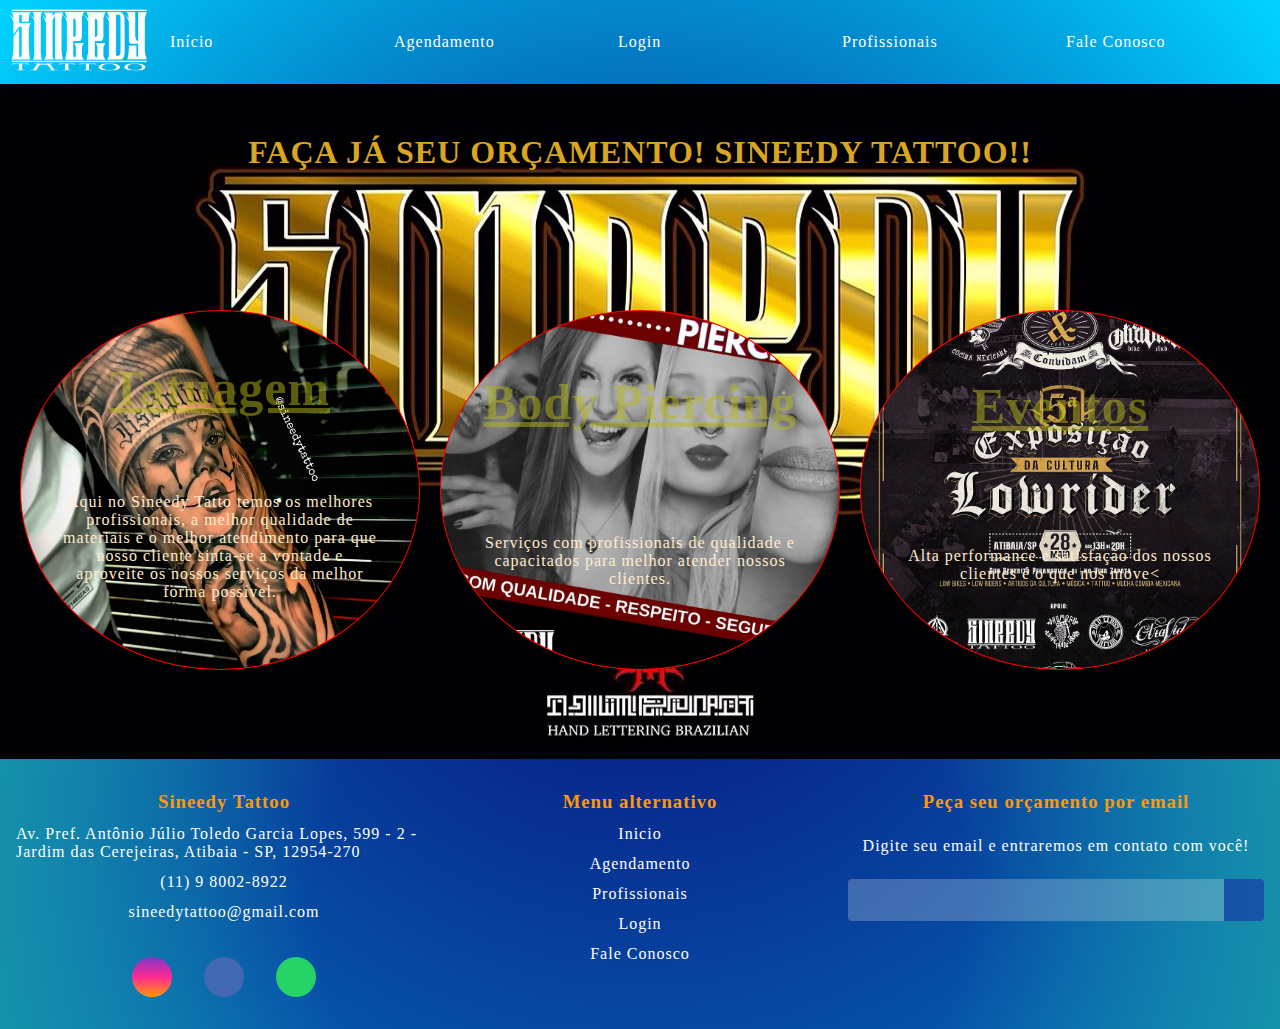
==== commit b1cd5040: "responsividade" ====
--- a/index.html
+++ b/index.html
@@ -10,33 +10,38 @@
 </head>
 
 <body class="background">
-    <header>
+    <header id="header">
         <nav class="dp-menu">
-            <ul>
+            <ul >
                 <a href="./index.html">
                 <img id="logo" class="logo" src="./img/logo_proz.png" width="160" height="80"/></a>
                    
               <li><a href="./index.html">Início</a></li>
-            </ul>
-            <ul>
+            
+            
               <li><a href="./agenda.html">Agendamento</a>
-            </ul>
-            <ul>
-                    <li><a href="./anm.html">Anamnese</a></li>
-               <li><a href="./login.html">Login</a>
+            
+            
+                    
+               <li id="loguinhr"><a href="./login.html">Login</a>
                     <ul>
-                       <li><a href="./cadastro.html">Cadastro</a></li>
+
+                        <li><a href="./login.html">Loguin</a>
+
+                        <li><a href="./cadastro.html">Cadastro</a></li>
+                        
                        <li><a href="./recuperacao.html">Nova senha</a></li>
+
+                       <li><a href="./anm.html">Anamnese</a></li>
                     </ul>
                 </li>
-            </ul>
-            <ul>
+            
+            
                 <li><a href="./profissional.html">Profissionais</a></li>
                 <li><a href="./faleconosco.html">Fale Conosco</a></li>
             </ul>
         </nav>
     </header>
-	
 	<main class="main">
 
         <div class="">
--- a/style.css
+++ b/style.css
@@ -59,11 +59,13 @@
 
 .dp-menu {
     display: flex;
-    width: max-content;
-    flex-wrap: wrap;
+    width: 100%;
+    flex-wrap: wrap;
+    justify-content: space-around;
 }
 
 .dp-menu ul{
+    width: 100%;
     list-style-type: none;
     font-family: Georgia, 'Times New Roman', Times, serif;
     padding: 0;
@@ -72,12 +74,17 @@
     border-radius: 1em;
     display: flex;
     align-items: center;
-    margin-bottom: 3em;
+    justify-content: space-around;
+
 }
 
 .dp-menu ul li {
-    display: inline-block;
-    position: relative;
+    /* display: inline-block;
+    position: relative; */
+    display: flex;
+    flex-wrap: wrap;
+    flex: 1 1 50px;
+
 }
 
 .dp-menu ul li a{
@@ -99,6 +106,12 @@
 .dp-menu ul ul{
     display: none;
     position: absolute;
+}
+
+#loguinhr:hover{
+
+    
+
 }
 
 .dp-menu ul li:hover ul{
@@ -137,10 +150,78 @@
         display: flex;
         text-align: center;
         align-items: center;
+        justify-content: space-around;
+
 
         }
 
 
+.sec2 { 
+
+    display: flex;
+    text-align: center;
+    align-items: center;
+    
+}
+
+#header{
+
+    display: flex;
+    justify-content: center;
+    width: 100%;
+    
+   
+}
+
+.expoProf{
+
+    /* width: 100px;
+    height: 100px; */
+    border: solid white 1px;
+    flex-grow: 1;
+    flex-shrink: 1;
+    max-width: 200px;
+    flex-wrap: wrap;
+    margin: 5px;
+    
+
+}
+
+
+.fotoProf{
+
+    background-size: contain;
+    max-width: 90%;
+    max-height: 90%;
+    border: solid white 1px;
+    max-height: 600px;
+}
+
+
+.banners2  {
+
+    text-align: center;
+    align-items: center;
+    
+    display: flex;
+    flex-wrap: wrap;
+    justify-content: space-around;
+    
+    
+    margin: 10px;
+    flex: 1 1 100px;
+    min-width: 420px;
+    
+    
+    /* max-width:  400px;
+    max-height: 400px;
+    padding: 20px;
+    min-height: 360px;
+    min-width: 300px;
+    margin-top: 20px;
+  */
+    
+        }
 
 .main{
 
@@ -149,11 +230,12 @@
     background-color: aliceblue;
     background-size: 100% 100%;
     
+    justify-content: space-around;
     text-align: center;
 
     width: 100%;
-    height: 100%;
-    
+    min-height: 75vh;
+    display: flex;
     flex-wrap: wrap;
     
     
@@ -163,12 +245,14 @@
 
 body{
 
+
     background-color: black;
     display: flex;
-    justify-content: center;
-    flex-wrap: wrap;
-
-}
+    flex-wrap: wrap;
+    max-width: 1440px;
+    margin: 0px auto;
+}
+
 
 .banners   {
 
@@ -203,17 +287,6 @@
     
 
 }
-
-
-
-
-
-
-
-
-
-
-
 
 section{
 
@@ -652,4 +725,34 @@
     }
 }
 
-
+@media (max-width: 600px){
+
+    #header{
+
+        display: flex;
+        flex-direction: column;
+
+    }
+
+    #header nav{
+
+        display: flex;
+        flex-direction: column;
+
+    }
+
+    #header nav ul{
+
+        display: flex;
+        flex-direction: column;
+        align-items: center;
+    }
+
+    
+
+
+
+}
+
+
+
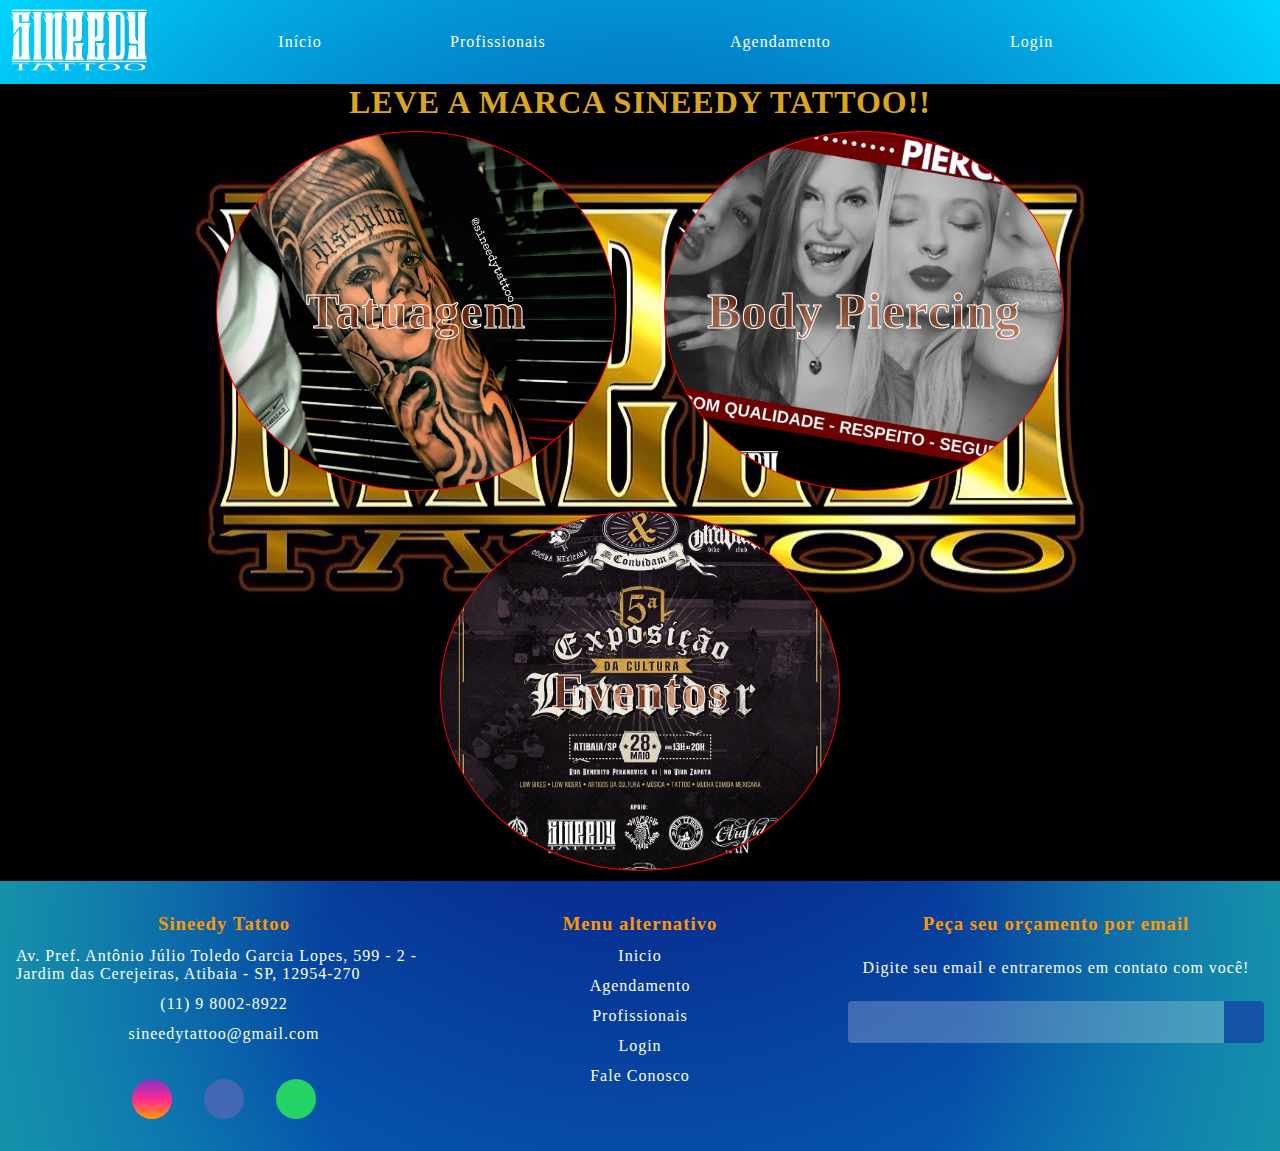
==== commit 20417031: "tentando salvar" ====
--- a/index.html
+++ b/index.html
@@ -12,40 +12,42 @@
 <body class="background">
     <header id="header">
         <nav class="dp-menu">
-            <ul >
+            <ul id="menunav" >
                 <a href="./index.html">
                 <img id="logo" class="logo" src="./img/logo_proz.png" width="160" height="80"/></a>
                    
-              <li><a href="./index.html">Início</a></li>
-            
-            
+              <li class="headernavli"><a class="headernavli" href="./index.html">Início</a></li>
+              <li><a href="./profissional.html">Profissionais</a></li>
               <li><a href="./agenda.html">Agendamento</a>
             
             
                     
                <li id="loguinhr"><a href="./login.html">Login</a>
-                    <ul>
+                    <!-- <ul>
 
-                        <li><a href="./login.html">Loguin</a>
+                        <li><a href="./login.html">.</a>
 
                         <li><a href="./cadastro.html">Cadastro</a></li>
                         
                        <li><a href="./recuperacao.html">Nova senha</a></li>
 
                        <li><a href="./anm.html">Anamnese</a></li>
-                    </ul>
+                    </ul> -->
                 </li>
             
             
-                <li><a href="./profissional.html">Profissionais</a></li>
-                <li><a href="./faleconosco.html">Fale Conosco</a></li>
+                
+                <!-- <li><a href="./faleconosco.html">Fale Conosco</a></li> -->
             </ul>
         </nav>
     </header>
+
+
+
 	<main class="main">
 
         <div class="">
-            <h1 class="h1" style="" >FAÇA JÁ SEU ORÇAMENTO! SINEEDY TATTOO!!</h1>
+            <h1 class="h1" style="" >LEVE A MARCA SINEEDY TATTOO!!</h1>
         </div>
         
 
@@ -55,28 +57,19 @@
                 <div id="bannertattoo" class="banners">
                     <h2 ><a class="subtitulo" href="./agenda.html"> Tatuagem</a></h2>
 
-                    <p class="txtbanner">
-                        Aqui no Sineedy Tatto temos os melhores profissionais, a melhor qualidade de materiais e o melhor
-                        atendimento para
-                        que nosso cliente sinta-se a vontade e aproveite os nossos serviços da melhor forma possível.
-                    </p>
 
                 </div>
             
 
                 <div id="bannerpiercing" class="banners">
                     <h2><a class="subtitulo" href="./agenda.html">Body Piercing</a></h2>
-                    <p class="txtbanner" > Serviços com profissionais de qualidade e capacitados para melhor atender nossos clientes.
-                    </p>
+                   
 
                 </div>
 
                 <div id="bannerevento" class="banners">
                     <h2><a class="subtitulo" href="./agenda.html">Eventos</a></h2>
-                    <p class="txtbanner">
-                        Alta performance e satisfação dos nossos clientes é o que nos move<
-                    </p>
-
+               
                 </div>  
 
             </section>
--- a/style.css
+++ b/style.css
@@ -7,19 +7,38 @@
 
 }
 
+
+
+
 .background {
+
     background: radial-gradient(circle, rgba(9,9,121,1) 0%, rgba(0,212,255,1) 100%);
-
-
-            
+    width: 100%;
+
             }
  .subtitulo{
 
-    color: rgb(183, 183, 26, .5);
+    color: rgba(183, 71, 26, 0.5);
     text-align: center;
     font-size: 50px;
     font-family: 'cinetype';
-            
+    -webkit-text-stroke-width: 1px;
+    -webkit-text-stroke-color: white;
+    text-decoration: none;
+   
+}
+
+.headernavli{
+
+    margin: auto;
+
+}
+
+#menunav{
+
+width: 100%;
+
+
 }
 
 #bannertattoo{
@@ -30,17 +49,12 @@
         
 }
 
-
-
 .txtbanner {
 
     margin: 20px;
     color: blanchedalmond;
-    
-    
-}
-
-
+     
+}
 
 #bannerpiercing{
 
@@ -56,7 +70,6 @@
     background-size: cover;
 }
    
-
 .dp-menu {
     display: flex;
     width: 100%;
@@ -110,8 +123,6 @@
 
 #loguinhr:hover{
 
-    
-
 }
 
 .dp-menu ul li:hover ul{
@@ -190,11 +201,13 @@
 
 .fotoProf{
 
+    margin-top: 5PX;
     background-size: contain;
     max-width: 90%;
     max-height: 90%;
     border: solid white 1px;
     max-height: 600px;
+    min-width: 360px;
 }
 
 
@@ -208,9 +221,9 @@
     justify-content: space-around;
     
     
-    margin: 10px;
+    
     flex: 1 1 100px;
-    min-width: 420px;
+    
     
     
     /* max-width:  400px;
@@ -258,6 +271,7 @@
 
     text-align: center;
     align-items: center;
+
     
     display: flex;
     flex-wrap: wrap;
@@ -265,7 +279,7 @@
     
     background-color: green;
     margin: 10px;
-    flex: 1 1 100px;
+    flex: 1 1 320px;
     max-width:  400px;
     max-height: 400px;
     padding: 20px;
@@ -298,7 +312,8 @@
 
 .label{
 
-    color: yellow;
+    color: black;
+    font-size: 15px;
 
 }
 #declaracao{
@@ -311,7 +326,7 @@
     margin-top: 50px;
     font-size: 20px;
     line-height: 30px;
-    max-width: 400px;
+    max-width: 360px;
     color: yellow;
     border-radius: 20px 0px 20px 0px;
 
@@ -320,137 +335,176 @@
 
 .anm {
 
-    
+    width: 100%;
     flex-wrap: wrap;
     display: flex;
  
 }
 
+
+
+
+
+.orcamentoindex {
+
+    font-family: 'Gill Sans', 'Gill Sans MT', Calibri, 'Trebuchet MS', sans-serif;
+
+}
+
+.h1{
+
+    color: goldenrod;
+   
+
+}
+
+.botao {
+
+    color: black;
+    
+}
+
+.checkboxloguin {
+
+    margin-left: 5px;
+
+}
+
+.nivel{
+
+
+    
+    text-align: center;
+    
+    
+    margin-top: 50px;
+    
+    font-size: 20px;
+    line-height: 30px;
+    display: flex;
+    flex-wrap: wrap;
+
+}
+
+.btn    {
+
+
+    display: flex;
+    
+
+    align-items: center;
+    
+    margin: auto;
+    width: 140px;
+    height: 50px;
+    font-size: 15px;
+
+    border-width: 5px;
+    border-color: black;
+    border-style: groove;
+    border-radius: 40px;
+    background-color: rgba(211, 211, 211, 0.781);
+
+}
+
+.cortxtbtn{
+
+    color: black;
+
+}
+
+
+
+#mainlogin{
+
+    display: flex;
+    flex-direction: row-reverse;
+    
+    
+
+}
+
+#alinhamentoform {
+
+    display: flex;
+    flex-direction: row-reverse;
+
+
+
+}
+
+#mainrecuperacao{
+
+    background-image: url(/img/IMG_4373.JPG);
+    background-repeat: no-repeat;
+    background-color: aliceblue;
+    background-size: 100% 100%;
+    
+    text-align: center;
+    align-items: center;
+    
+    display: flex;
+    flex-wrap: wrap;
+    justify-content: center;
+  
+
+}
+
+#formrecuperacao{
+
+    width: 360px;
+    border-radius: 20px;
+    background-color: antiquewhite;
+
+}
+
 .anmcheck {
-
-    background: radial-gradient(circle, rgba(9,9,121,50%) 50%, rgba(0,212,255,1) 100%);  
+    
+    color: black;
+    background-color: rgba(211, 211, 211, 0.912);
     text-align: center;
     min-width: 360px;
     margin: auto;
     font-size: 20px;
     line-height: 30px;
     border-radius: 20px 0px 20px 0px;
-
-}
-
-.orcamentoindex {
-
-    font-family: 'Gill Sans', 'Gill Sans MT', Calibri, 'Trebuchet MS', sans-serif;
-
-}
-
-.h1{
-
-    color: goldenrod;
-    padding: 50px;
-
-}
-
-.botao {
-
-    color: black;
-    
-}
-
-.checkboxloguin {
-
-    margin-left: 5px;
-
-}
-
-.nivel{
-
-
-    
-    text-align: center;
-    
-    
-    margin-top: 50px;
-    
-    font-size: 20px;
-    line-height: 30px;
-    display: flex;
-    flex-wrap: wrap;
-
-}
-
-.btn    {
-
-
-    display: flex;
-    flex-wrap: wrap;
-
-    align-items: center;
-    
-    margin: auto;
-    width: 150px;
-    height: 50px;
-    font-size: 15px;
-
-    border-width: 5px;
-    border-color: black;
-    border-style: groove;
-    border-radius: 40px;
-    background: radial-gradient(circle, rgba(9,9,121,1) 50%, rgba(0,212,255,1) 100%);
-
-}
-
-#mainlogin{
-
-    display: flex;
-    flex-direction: row-reverse;
-
-}
-
-#mainrecuperacao{
-
-    background-image: url(/img/IMG_4373.JPG);
-    background-repeat: no-repeat;
-    background-color: aliceblue;
-    background-size: 100% 100%;
-    
-    text-align: center;
-    align-items: center;
-    
-    display: flex;
-    flex-wrap: wrap;
-    justify-content: center;
-  
-
-}
-
-#formrecuperacao{
-
+    
+}
+
+.formagenda,  #formrecuperacao{
+
+
+    display: flex;
+    flex-direction: column;
     width: 360px;
-    
-
-    border-radius: 20px;
-    
-    margin: 20px;
-
-    background-color: antiquewhite;
+    background-color: rgba(211, 211, 211, 0.584);
+    border-radius: 16px;
+    padding: 1.5rem 40px;
+    
 
 }
 
 #formloguin {
 
+   
+    display: flex;
+    flex-direction: column;
     width: 360px;
-    height: 600px;
+    background-color: rgba(211, 211, 211, 0.584);
+    border-radius: 16px;
+    
+
+}
+
+.formdivcadastro{
 
     display: flex;
     flex-direction: column;
-           
-    margin: 20px;
-    border-radius: 20px;
-
-    background: radial-gradient(circle, rgba(9,9,121,50%) 50%, rgba(0,212,255,1) 100%);
-
-    color: yellow;
+    width: 360px;
+    background-color: rgba(211, 211, 211, 0.584);
+    border-radius: 16px;
+    padding: 1.5rem 40px;
+
 
 }
 
@@ -499,6 +553,13 @@
 
 }
 
+.cor {
+
+    margin: 5px;
+    margin-top: 15px;
+
+}
+
 
 #titulologin{
 
@@ -531,12 +592,12 @@
 
 .labelagenda{
 
-    color: yellow;
-    font-size: 20px;
-
-}
-
-.divagenda{
+    color: black;
+    font-size: 15px;
+
+}
+
+.divback{
 
     background: radial-gradient(circle, rgba(9,9,121,50%) 50%, rgba(0,212,255,1) 100%);
     min-width: none;
@@ -562,7 +623,7 @@
     background-size: 100% 100%;
     width: 100%;
     height: 100%;
-    min-height: 400px;
+    min-height: 360px;
     display: flex;
     flex-wrap: wrap;
     
@@ -748,11 +809,9 @@
         align-items: center;
     }
 
-    
-
-
-
-}
-
-
-
+}
+
+
+
+
+
